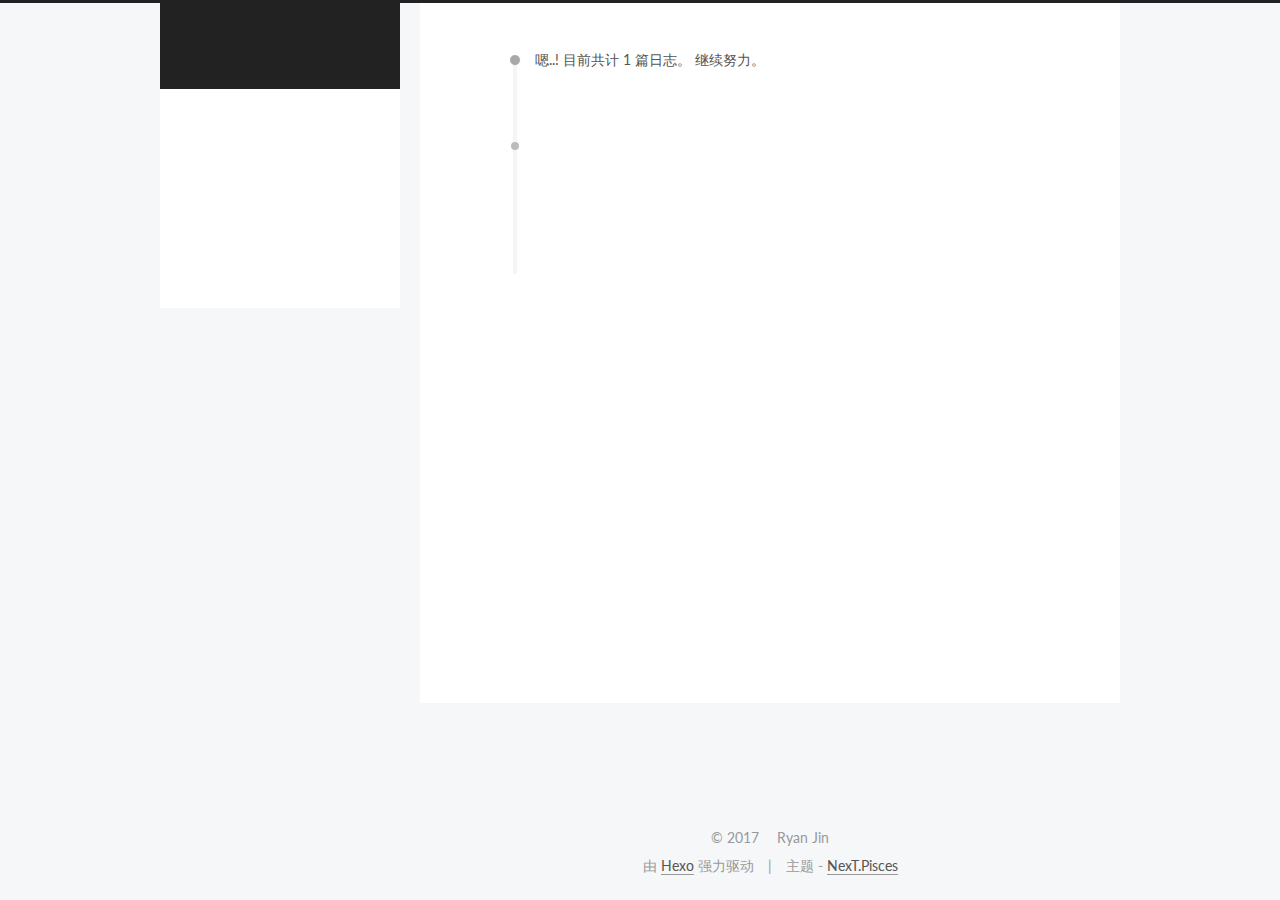
==== archives/index.html @ b7b1a41b "Site updated: 2017-03-07 15:43:37" ====
<!doctype html>



  


<html class="theme-next pisces use-motion" lang="zh-Hans">
<head>
  <meta charset="UTF-8"/>
<meta http-equiv="X-UA-Compatible" content="IE=edge" />
<meta name="viewport" content="width=device-width, initial-scale=1, maximum-scale=1"/>



<meta http-equiv="Cache-Control" content="no-transform" />
<meta http-equiv="Cache-Control" content="no-siteapp" />















  
  
  <link href="/lib/fancybox/source/jquery.fancybox.css?v=2.1.5" rel="stylesheet" type="text/css" />




  
  
  
  

  
    
    
  

  

  

  

  

  
    
    
    <link href="//fonts.googleapis.com/css?family=Lato:300,300italic,400,400italic,700,700italic&subset=latin,latin-ext" rel="stylesheet" type="text/css">
  






<link href="/lib/font-awesome/css/font-awesome.min.css?v=4.6.2" rel="stylesheet" type="text/css" />

<link href="/css/main.css?v=5.1.0" rel="stylesheet" type="text/css" />


  <meta name="keywords" content="Hexo, NexT" />








  <link rel="shortcut icon" type="image/x-icon" href="/favicon.ico?v=5.1.0" />






<meta name="description" content="我是金小俊，这是我的个人网站">
<meta property="og:type" content="website">
<meta property="og:title" content="Xiaojun Jin">
<meta property="og:url" content="http://yoursite.com/archives/index.html">
<meta property="og:site_name" content="Xiaojun Jin">
<meta property="og:description" content="我是金小俊，这是我的个人网站">
<meta name="twitter:card" content="summary">
<meta name="twitter:title" content="Xiaojun Jin">
<meta name="twitter:description" content="我是金小俊，这是我的个人网站">



<script type="text/javascript" id="hexo.configurations">
  var NexT = window.NexT || {};
  var CONFIG = {
    root: '/',
    scheme: 'Pisces',
    sidebar: {"position":"left","display":"post","offset":12,"offset_float":0,"b2t":false,"scrollpercent":false},
    fancybox: true,
    motion: true,
    duoshuo: {
      userId: '0',
      author: '博主'
    },
    algolia: {
      applicationID: '',
      apiKey: '',
      indexName: '',
      hits: {"per_page":10},
      labels: {"input_placeholder":"Search for Posts","hits_empty":"We didn't find any results for the search: ${query}","hits_stats":"${hits} results found in ${time} ms"}
    }
  };
</script>



  <link rel="canonical" href="http://yoursite.com/archives/"/>





  <title> 归档 | Xiaojun Jin </title>
</head>

<body itemscope itemtype="http://schema.org/WebPage" lang="zh-Hans">

  














  
  
    
  

  <div class="container one-collumn sidebar-position-left  page-archive  ">
    <div class="headband"></div>

    <header id="header" class="header" itemscope itemtype="http://schema.org/WPHeader">
      <div class="header-inner"><div class="site-brand-wrapper">
  <div class="site-meta ">
    

    <div class="custom-logo-site-title">
      <a href="/"  class="brand" rel="start">
        <span class="logo-line-before"><i></i></span>
        <span class="site-title">Xiaojun Jin</span>
        <span class="logo-line-after"><i></i></span>
      </a>
    </div>
      
        <p class="site-subtitle"></p>
      
  </div>

  <div class="site-nav-toggle">
    <button>
      <span class="btn-bar"></span>
      <span class="btn-bar"></span>
      <span class="btn-bar"></span>
    </button>
  </div>
</div>

<nav class="site-nav">
  

  
    <ul id="menu" class="menu">
      
        
        <li class="menu-item menu-item-home">
          <a href="/" rel="section">
            
              <i class="menu-item-icon fa fa-fw fa-home"></i> <br />
            
            首页
          </a>
        </li>
      
        
        <li class="menu-item menu-item-categories">
          <a href="/categories" rel="section">
            
              <i class="menu-item-icon fa fa-fw fa-th"></i> <br />
            
            分类
          </a>
        </li>
      
        
        <li class="menu-item menu-item-about">
          <a href="/about" rel="section">
            
              <i class="menu-item-icon fa fa-fw fa-user"></i> <br />
            
            关于
          </a>
        </li>
      
        
        <li class="menu-item menu-item-archives">
          <a href="/archives" rel="section">
            
              <i class="menu-item-icon fa fa-fw fa-archive"></i> <br />
            
            归档
          </a>
        </li>
      
        
        <li class="menu-item menu-item-tags">
          <a href="/tags" rel="section">
            
              <i class="menu-item-icon fa fa-fw fa-tags"></i> <br />
            
            标签
          </a>
        </li>
      

      
    </ul>
  

  
</nav>



 </div>
    </header>

    <main id="main" class="main">
      <div class="main-inner">
        <div class="content-wrap">
          <div id="content" class="content">
            

  <section id="posts" class="posts-collapse">
    <span class="archive-move-on"></span>

    <span class="archive-page-counter">
      
      
      
        
      
      嗯..! 目前共计 1 篇日志。 继续努力。
    </span>

    

      
      
      

      
        
        <div class="collection-title">
          <h2 class="archive-year motion-element" id="archive-year-2017">2017</h2>
        </div>
      
      

      

  <article class="post post-type-normal" itemscope itemtype="http://schema.org/Article">
    <header class="post-header">

      <h1 class="post-title">
        
            <a class="post-title-link" href="/2017/03/07/hello-world/" itemprop="url">
              
                <span itemprop="name">Hello World</span>
              
            </a>
        
      </h1>

      <div class="post-meta">
        <time class="post-time" itemprop="dateCreated"
              datetime="2017-03-07T12:44:21+08:00"
              content="2017-03-07" >
          03-07
        </time>
      </div>

    </header>
  </article>



    

  </section>

  


          
          </div>
          


          

        </div>
        
          
  
  <div class="sidebar-toggle">
    <div class="sidebar-toggle-line-wrap">
      <span class="sidebar-toggle-line sidebar-toggle-line-first"></span>
      <span class="sidebar-toggle-line sidebar-toggle-line-middle"></span>
      <span class="sidebar-toggle-line sidebar-toggle-line-last"></span>
    </div>
  </div>

  <aside id="sidebar" class="sidebar">
    <div class="sidebar-inner">

      

      

      <section class="site-overview sidebar-panel sidebar-panel-active">
        <div class="site-author motion-element" itemprop="author" itemscope itemtype="http://schema.org/Person">
          <img class="site-author-image" itemprop="image"
               src="/images/avatar.gif"
               alt="Ryan Jin" />
          <p class="site-author-name" itemprop="name">Ryan Jin</p>
           
              <p class="site-description motion-element" itemprop="description">我是金小俊，这是我的个人网站</p>
          
        </div>
        <nav class="site-state motion-element">

          
            <div class="site-state-item site-state-posts">
              <a href="/archives">
                <span class="site-state-item-count">1</span>
                <span class="site-state-item-name">日志</span>
              </a>
            </div>
          

          

          

        </nav>

        

        <div class="links-of-author motion-element">
          
        </div>

        
        

        
        

        


      </section>

      

      

    </div>
  </aside>


        
      </div>
    </main>

    <footer id="footer" class="footer">
      <div class="footer-inner">
        <div class="copyright" >
  
  &copy; 
  <span itemprop="copyrightYear">2017</span>
  <span class="with-love">
    <i class="fa fa-heart"></i>
  </span>
  <span class="author" itemprop="copyrightHolder">Ryan Jin</span>
</div>


<div class="powered-by">
  由 <a class="theme-link" href="https://hexo.io">Hexo</a> 强力驱动
</div>

<div class="theme-info">
  主题 -
  <a class="theme-link" href="https://github.com/iissnan/hexo-theme-next">
    NexT.Pisces
  </a>
</div>


        

        
      </div>
    </footer>

    
      <div class="back-to-top">
        <i class="fa fa-arrow-up"></i>
        
      </div>
    
    
  </div>

  

<script type="text/javascript">
  if (Object.prototype.toString.call(window.Promise) !== '[object Function]') {
    window.Promise = null;
  }
</script>









  




  
  <script type="text/javascript" src="/lib/jquery/index.js?v=2.1.3"></script>

  
  <script type="text/javascript" src="/lib/fastclick/lib/fastclick.min.js?v=1.0.6"></script>

  
  <script type="text/javascript" src="/lib/jquery_lazyload/jquery.lazyload.js?v=1.9.7"></script>

  
  <script type="text/javascript" src="/lib/velocity/velocity.min.js?v=1.2.1"></script>

  
  <script type="text/javascript" src="/lib/velocity/velocity.ui.min.js?v=1.2.1"></script>

  
  <script type="text/javascript" src="/lib/fancybox/source/jquery.fancybox.pack.js?v=2.1.5"></script>


  


  <script type="text/javascript" src="/js/src/utils.js?v=5.1.0"></script>

  <script type="text/javascript" src="/js/src/motion.js?v=5.1.0"></script>



  
  


  <script type="text/javascript" src="/js/src/affix.js?v=5.1.0"></script>

  <script type="text/javascript" src="/js/src/schemes/pisces.js?v=5.1.0"></script>



  
  
    <script type="text/javascript" id="motion.page.archive">
      $('.archive-year').velocity('transition.slideLeftIn');
    </script>
  


  


  <script type="text/javascript" src="/js/src/bootstrap.js?v=5.1.0"></script>



  



  




	





  





  





  



  
  

  

  

  

  


  

</body>
</html>
---- css/main.css ----
/* normalize.css v3.0.2 | MIT License | git.io/normalize */
html {
  font-family: sans-serif; /* 1 */
  -ms-text-size-adjust: 100%; /* 2 */
  -webkit-text-size-adjust: 100%; /* 2 */
}
body {
  margin: 0;
}
article,
aside,
details,
figcaption,
figure,
footer,
header,
hgroup,
main,
menu,
nav,
section,
summary {
  display: block;
}
audio,
canvas,
progress,
video {
  display: inline-block; /* 1 */
  vertical-align: baseline; /* 2 */
}
audio:not([controls]) {
  display: none;
  height: 0;
}
[hidden],
template {
  display: none;
}
a {
  background-color: transparent;
}
a:active,
a:hover {
  outline: 0;
}
abbr[title] {
  border-bottom: 1px dotted;
}
b,
strong {
  font-weight: bold;
}
dfn {
  font-style: italic;
}
h1 {
  font-size: 2em;
  margin: 0.67em 0;
}
mark {
  background: #ff0;
  color: #000;
}
small {
  font-size: 80%;
}
sub,
sup {
  font-size: 75%;
  line-height: 0;
  position: relative;
  vertical-align: baseline;
}
sup {
  top: -0.5em;
}
sub {
  bottom: -0.25em;
}
img {
  border: 0;
}
svg:not(:root) {
  overflow: hidden;
}
figure {
  margin: 1em 40px;
}
hr {
  -moz-box-sizing: content-box;
  box-sizing: content-box;
  height: 0;
}
pre {
  overflow: auto;
}
code,
kbd,
pre,
samp {
  font-family: monospace, monospace;
  font-size: 1em;
}
button,
input,
optgroup,
select,
textarea {
  color: inherit; /* 1 */
  font: inherit; /* 2 */
  margin: 0; /* 3 */
}
button {
  overflow: visible;
}
button,
select {
  text-transform: none;
}
button,
html input[type="button"],
input[type="reset"],
input[type="submit"] {
  -webkit-appearance: button; /* 2 */
  cursor: pointer; /* 3 */
}
button[disabled],
html input[disabled] {
  cursor: default;
}
button::-moz-focus-inner,
input::-moz-focus-inner {
  border: 0;
  padding: 0;
}
input {
  line-height: normal;
}
input[type="checkbox"],
input[type="radio"] {
  box-sizing: border-box; /* 1 */
  padding: 0; /* 2 */
}
input[type="number"]::-webkit-inner-spin-button,
input[type="number"]::-webkit-outer-spin-button {
  height: auto;
}
input[type="search"] {
  -webkit-appearance: textfield; /* 1 */
  -moz-box-sizing: content-box;
  -webkit-box-sizing: content-box; /* 2 */
  box-sizing: content-box;
}
input[type="search"]::-webkit-search-cancel-button,
input[type="search"]::-webkit-search-decoration {
  -webkit-appearance: none;
}
fieldset {
  border: 1px solid #c0c0c0;
  margin: 0 2px;
  padding: 0.35em 0.625em 0.75em;
}
legend {
  border: 0; /* 1 */
  padding: 0; /* 2 */
}
textarea {
  overflow: auto;
}
optgroup {
  font-weight: bold;
}
table {
  border-collapse: collapse;
  border-spacing: 0;
}
td,
th {
  padding: 0;
}
::selection {
  background: #262a30;
  color: #fff;
}
body {
  position: relative;
  font-family: 'Lato', "PingFang SC", "Microsoft YaHei", sans-serif;
  font-size: 14px;
  line-height: 2;
  color: #555;
  background: #f5f7f9;
}
@media (max-width: 767px) {
  body {
    padding-right: 0 !important;
  }
}
@media (min-width: 768px) and (max-width: 991px) {
  body {
    padding-right: 0 !important;
  }
}
@media (min-width: 1600px) {
  body {
    font-size: 16px;
  }
}
h1,
h2,
h3,
h4,
h5,
h6 {
  margin: 0;
  padding: 0;
  font-weight: bold;
  line-height: 1.5;
  font-family: 'Lato', "PingFang SC", "Microsoft YaHei", sans-serif;
}
h2,
h3,
h4,
h5,
h6 {
  margin: 20px 0 15px;
}
h1 {
  font-size: 22px;
}
@media (max-width: 767px) {
  h1 {
    font-size: 18px;
  }
}
h2 {
  font-size: 20px;
}
@media (max-width: 767px) {
  h2 {
    font-size: 16px;
  }
}
h3 {
  font-size: 18px;
}
@media (max-width: 767px) {
  h3 {
    font-size: 14px;
  }
}
h4 {
  font-size: 16px;
}
@media (max-width: 767px) {
  h4 {
    font-size: 12px;
  }
}
h5 {
  font-size: 14px;
}
@media (max-width: 767px) {
  h5 {
    font-size: 10px;
  }
}
h6 {
  font-size: 12px;
}
@media (max-width: 767px) {
  h6 {
    font-size: 8px;
  }
}
p {
  margin: 0 0 25px 0;
}
a {
  color: #555;
  text-decoration: none;
  border-bottom: 1px solid #999;
  word-wrap: break-word;
}
a:hover {
  color: #222;
  border-bottom-color: #222;
}
blockquote {
  margin: 0;
  padding: 0;
}
img {
  display: block;
  margin: auto;
  max-width: 100%;
  height: auto;
}
hr {
  margin: 40px 0;
  height: 3px;
  border: none;
  background-color: #ddd;
  background-image: repeating-linear-gradient(-45deg, #fff, #fff 4px, transparent 4px, transparent 8px);
}
blockquote {
  padding: 0 15px;
  color: #666;
  border-left: 4px solid #ddd;
}
blockquote cite::before {
  content: "-";
  padding: 0 5px;
}
dt {
  font-weight: 700;
}
dd {
  margin: 0;
  padding: 0;
}
.text-left {
  text-align: left;
}
.text-center {
  text-align: center;
}
.text-right {
  text-align: right;
}
.text-justify {
  text-align: justify;
}
.text-nowrap {
  white-space: nowrap;
}
.text-lowercase {
  text-transform: lowercase;
}
.text-uppercase {
  text-transform: uppercase;
}
.text-capitalize {
  text-transform: capitalize;
}
.center-block {
  display: block;
  margin-left: auto;
  margin-right: auto;
}
.clearfix:before,
.clearfix:after {
  content: " ";
  display: table;
}
.clearfix:after {
  clear: both;
}
.pullquote {
  width: 45%;
}
.pullquote.left {
  float: left;
  margin-left: 5px;
  margin-right: 10px;
}
.pullquote.right {
  float: right;
  margin-left: 10px;
  margin-right: 5px;
}
.affix.affix.affix {
  position: fixed;
}
.translation {
  margin-top: -20px;
  font-size: 14px;
  color: #999;
}
.scrollbar-measure {
  width: 100px;
  height: 100px;
  overflow: scroll;
  position: absolute;
  top: -9999px;
}
.use-motion .motion-element {
  opacity: 0;
}
table {
  margin: 20px 0;
  width: 100%;
  border-collapse: collapse;
  border-spacing: 0;
  border: 1px solid #ddd;
  font-size: 14px;
  table-layout: fixed;
  word-wrap: break-all;
}
table>tbody>tr:nth-of-type(odd) {
  background-color: #f9f9f9;
}
table>tbody>tr:hover {
  background-color: #f5f5f5;
}
caption,
th,
td {
  padding: 8px;
  text-align: left;
  vertical-align: middle;
  font-weight: normal;
}
th,
td {
  border-bottom: 3px solid #ddd;
  border-right: 1px solid #eee;
}
th {
  padding-bottom: 10px;
  font-weight: 700;
}
td {
  border-bottom-width: 1px;
}
html,
body {
  height: 100%;
}
.container {
  position: relative;
  min-height: 100%;
}
.header-inner {
  margin: 0 auto;
  padding: 100px 0 70px;
  width: 700px;
}
@media (min-width: 1600px) {
  .container .header-inner {
    width: 900px;
  }
}
.main {
  padding-bottom: 150px;
}
.main-inner {
  margin: 0 auto;
  width: 700px;
}
@media (min-width: 1600px) {
  .container .main-inner {
    width: 900px;
  }
}
.footer {
  position: absolute;
  left: 0;
  bottom: 0;
  width: 100%;
  min-height: 50px;
}
.footer-inner {
  box-sizing: border-box;
  margin: 20px auto;
  width: 700px;
}
@media (min-width: 1600px) {
  .container .footer-inner {
    width: 900px;
  }
}
pre,
.highlight {
  overflow: auto;
  margin: 20px 0;
  padding: 0;
  font-size: 13px;
  color: #4d4d4c;
  background: #f7f7f7;
  line-height: 1.6;
}
pre,
code {
  font-family: consolas, Menlo, "PingFang SC", "Microsoft YaHei", monospace;
}
code {
  padding: 2px 4px;
  word-wrap: break-word;
  color: #555;
  background: #eee;
  border-radius: 3px;
  font-size: 13px;
}
pre code {
  padding: 0;
  color: #4d4d4c;
  background: none;
  text-shadow: none;
}
.highlight {
  border-radius: 1px;
}
.highlight pre {
  border: none;
  margin: 0;
  padding: 10px 0;
}
.highlight table {
  margin: 0;
  width: auto;
  border: none;
}
.highlight td {
  border: none;
  padding: 0;
}
.highlight figcaption {
  font-size: 1em;
  color: #4d4d4c;
  line-height: 1em;
  margin-bottom: 1em;
}
.highlight figcaption:before,
.highlight figcaption:after {
  content: " ";
  display: table;
}
.highlight figcaption:after {
  clear: both;
}
.highlight figcaption a {
  float: right;
  color: #4d4d4c;
}
.highlight figcaption a:hover {
  border-bottom-color: #4d4d4c;
}
.highlight .gutter pre {
  padding-left: 10px;
  padding-right: 10px;
  color: #869194;
  text-align: right;
  background-color: #eff2f3;
}
.highlight .code pre {
  padding-left: 10px;
  padding-right: 10px;
  background-color: #f7f7f7;
}
.highlight .line {
  height: 20px;
}
.gutter {
  -webkit-user-select: none;
  -moz-user-select: none;
  -ms-user-select: none;
  user-select: none;
}
.gist table {
  width: auto;
}
.gist table td {
  border: none;
}
pre .deletion {
  background: #fdd;
}
pre .addition {
  background: #dfd;
}
pre .meta {
  color: #8959a8;
}
pre .comment {
  color: #8e908c;
}
pre .variable,
pre .attribute,
pre .tag,
pre .regexp,
pre .ruby .constant,
pre .xml .tag .title,
pre .xml .pi,
pre .xml .doctype,
pre .html .doctype,
pre .css .id,
pre .css .class,
pre .css .pseudo {
  color: #c82829;
}
pre .number,
pre .preprocessor,
pre .built_in,
pre .literal,
pre .params,
pre .constant,
pre .command {
  color: #f5871f;
}
pre .ruby .class .title,
pre .css .rules .attribute,
pre .string,
pre .value,
pre .inheritance,
pre .header,
pre .ruby .symbol,
pre .xml .cdata,
pre .special,
pre .number,
pre .formula {
  color: #718c00;
}
pre .title,
pre .css .hexcolor {
  color: #3e999f;
}
pre .function,
pre .python .decorator,
pre .python .title,
pre .ruby .function .title,
pre .ruby .title .keyword,
pre .perl .sub,
pre .javascript .title,
pre .coffeescript .title {
  color: #4271ae;
}
pre .keyword,
pre .javascript .function {
  color: #8959a8;
}
.full-image.full-image.full-image {
  border: none;
  max-width: 100%;
  width: auto;
  margin: 20px auto;
}
@media (min-width: 992px) {
  .full-image.full-image.full-image {
    max-width: none;
    width: 118%;
    margin: 0 -9%;
  }
}
.blockquote-center,
.page-home .post-type-quote blockquote,
.page-post-detail .post-type-quote blockquote {
  position: relative;
  margin: 40px 0;
  padding: 0;
  border-left: none;
  text-align: center;
}
.blockquote-center::before,
.page-home .post-type-quote blockquote::before,
.page-post-detail .post-type-quote blockquote::before,
.blockquote-center::after,
.page-home .post-type-quote blockquote::after,
.page-post-detail .post-type-quote blockquote::after {
  position: absolute;
  content: ' ';
  display: block;
  width: 100%;
  height: 24px;
  opacity: 0.2;
  background-repeat: no-repeat;
  background-position: 0 -6px;
  background-size: 22px 22px;
}
.blockquote-center::before,
.page-home .post-type-quote blockquote::before,
.page-post-detail .post-type-quote blockquote::before {
  top: -20px;
  background-image: url("../images/quote-l.svg");
  border-top: 1px solid #ccc;
}
.blockquote-center::after,
.page-home .post-type-quote blockquote::after,
.page-post-detail .post-type-quote blockquote::after {
  bottom: -20px;
  background-image: url("../images/quote-r.svg");
  border-bottom: 1px solid #ccc;
  background-position: 100% 8px;
}
.blockquote-center p,
.page-home .post-type-quote blockquote p,
.page-post-detail .post-type-quote blockquote p,
.blockquote-center div,
.page-home .post-type-quote blockquote div,
.page-post-detail .post-type-quote blockquote div {
  text-align: center;
}
.post .post-body .group-picture img {
  box-sizing: border-box;
  padding: 0 3px;
  border: none;
}
.post .group-picture-row {
  overflow: hidden;
  margin-top: 6px;
}
.post .group-picture-row:first-child {
  margin-top: 0;
}
.post .group-picture-column {
  float: left;
}
.page-post-detail .post-body .group-picture-column {
  float: none;
  margin-top: 10px;
  width: auto !important;
}
.page-post-detail .post-body .group-picture-column img {
  margin: 0 auto;
}
.page-archive .group-picture-container {
  overflow: hidden;
}
.page-archive .group-picture-row {
  float: left;
}
.page-archive .group-picture-row:first-child {
  margin-top: 6px;
}
.page-archive .group-picture-column {
  max-width: 150px;
  max-height: 150px;
}
.note {
  padding: 20px;
  margin: 20px 0;
  border: 1px solid #eee;
  border-left-width: 5px;
  border-radius: 3px;
}
.note h2,
.note h3,
.note h4,
.note h5,
.note h6 {
  margin-top: 0;
  margin-bottom: 5px;
}
.note p:last-child {
  margin-bottom: 0;
}
.note code {
  border-radius: 3px;
}
.note+.note {
  margin-top: -5px;
}
.default {
  border-left-color: #777;
}
.default h2,
.default h3,
.default h4,
.default h5,
.default h6 {
  color: #777;
}
.primary {
  border-left-color: #428bca;
}
.primary h2,
.primary h3,
.primary h4,
.primary h5,
.primary h6 {
  color: #428bca;
}
.success {
  border-left-color: #5cb85c;
}
.success h2,
.success h3,
.success h4,
.success h5,
.success h6 {
  color: #5cb85c;
}
.danger {
  border-left-color: #d9534f;
}
.danger h2,
.danger h3,
.danger h4,
.danger h5,
.danger h6 {
  color: #d9534f;
}
.warning {
  border-left-color: #f0ad4e;
}
.warning h2,
.warning h3,
.warning h4,
.warning h5,
.warning h6 {
  color: #f0ad4e;
}
.info {
  border-left-color: #5bc0de;
}
.info h2,
.info h3,
.info h4,
.info h5,
.info h6 {
  color: #5bc0de;
}
.exturl {
  background-color: transparent;
  cursor: pointer;
  border-bottom: 1px solid #999;
}
.exturl .fa {
  font-size: 14px;
}
.exturl:active,
.exturl:hover {
  outline: 0;
  color: #222;
  border-bottom-color: #222;
}
.btn {
  display: inline-block;
  padding: 0 20px;
  font-size: 14px;
  color: #fff;
  background: #222;
  border: 2px solid #555;
  text-decoration: none;
  border-radius: 0;
  transition-property: background-color;
  transition-duration: 0.2s;
  transition-timing-function: ease-in-out;
  transition-delay: 0s;
}
.btn:hover,
.post-button .btn:hover {
  border-color: #222;
  color: #fff;
  background: #222;
}
.btn-bar {
  display: block;
  width: 22px;
  height: 2px;
  background: #555;
  border-radius: 1px;
}
.btn-bar+.btn-bar {
  margin-top: 4px;
}
.pagination {
  margin: 120px 0 40px;
  text-align: center;
  border-top: 1px solid #eee;
}
.page-number-basic,
.pagination .prev,
.pagination .next,
.pagination .page-number,
.pagination .space {
  display: inline-block;
  position: relative;
  top: -1px;
  margin: 0 10px;
  padding: 0 10px;
  line-height: 30px;
}
@media (max-width: 767px) {
  .page-number-basic,
  .pagination .prev,
  .pagination .next,
  .pagination .page-number,
  .pagination .space {
    margin: 0 5px;
  }
}
.pagination .prev,
.pagination .next,
.pagination .page-number {
  border-bottom: 0;
  border-top: 1px solid #eee;
  transition-property: border-color;
  transition-duration: 0.2s;
  transition-timing-function: ease-in-out;
  transition-delay: 0s;
}
.pagination .prev:hover,
.pagination .next:hover,
.pagination .page-number:hover {
  border-top-color: #222;
}
.pagination .space {
  padding: 0;
  margin: 0;
}
.pagination .prev {
  margin-left: 0;
}
.pagination .next {
  margin-right: 0;
}
.pagination .page-number.current {
  color: #fff;
  background: #ccc;
  border-top-color: #ccc;
}
@media (max-width: 767px) {
  .pagination {
    border-top: none;
  }
  .pagination .prev,
  .pagination .next,
  .pagination .page-number {
    margin-bottom: 10px;
    border-top: 0;
    border-bottom: 1px solid #eee;
  }
  .pagination .prev:hover,
  .pagination .next:hover,
  .pagination .page-number:hover {
    border-bottom-color: #222;
  }
}
.comments {
  margin: 60px 20px 0;
}
.tag-cloud {
  text-align: center;
}
.tag-cloud a {
  display: inline-block;
  margin: 10px;
}
.back-to-top {
  box-sizing: border-box;
  position: fixed;
  bottom: -100px;
  right: 30px;
  z-index: 1050;
  padding: 0 6px;
  width: 24px;
  background: #222;
  font-size: 12px;
  opacity: 0.6;
  color: #fff;
  cursor: pointer;
  text-align: center;
  -webkit-transform: translateZ(0);
  transition-property: bottom;
  transition-duration: 0.2s;
  transition-timing-function: ease-in-out;
  transition-delay: 0s;
}
@media (max-width: 767px) {
  .back-to-top {
    display: none;
  }
}
@media (min-width: 768px) and (max-width: 991px) {
  .back-to-top {
    display: none;
  }
}
.back-to-top.back-to-top-on {
  bottom: 30px;
}
.header {
  background: #fff;
}
.header-inner {
  position: relative;
}
.headband {
  height: 3px;
  background: #222;
}
.site-meta {
  margin: 0;
  text-align: center;
}
@media (max-width: 767px) {
  .site-meta {
    text-align: center;
  }
}
.brand {
  position: relative;
  display: inline-block;
  padding: 0 40px;
  color: #fff;
  background: #222;
  border-bottom: none;
}
.brand:hover {
  color: #fff;
}
.logo {
  display: inline-block;
  margin-right: 5px;
  line-height: 36px;
  vertical-align: top;
}
.site-title {
  display: inline-block;
  vertical-align: top;
  line-height: 36px;
  font-size: 20px;
  font-weight: normal;
  font-family: 'Lato', "PingFang SC", "Microsoft YaHei", sans-serif;
}
.site-subtitle {
  margin-top: 10px;
  font-size: 13px;
  color: #ddd;
}
.use-motion .brand {
  opacity: 0;
}
.use-motion .logo,
.use-motion .site-title,
.use-motion .site-subtitle {
  opacity: 0;
  position: relative;
  top: -10px;
}
.site-nav-toggle {
  display: none;
  position: absolute;
  top: 10px;
  left: 10px;
}
@media (max-width: 767px) {
  .site-nav-toggle {
    display: block;
  }
}
.site-nav-toggle button {
  margin-top: 2px;
  padding: 9px 10px;
  background: transparent;
  border: none;
}
@media (max-width: 767px) {
  .site-nav {
    display: none;
    margin: 0 -10px;
    padding: 0 10px;
    clear: both;
    border-top: 1px solid #ddd;
  }
}
@media (min-width: 768px) and (max-width: 991px) {
  .site-nav {
    display: block !important;
  }
}
@media (min-width: 992px) {
  .site-nav {
    display: block !important;
  }
}
.menu {
  margin-top: 20px;
  padding-left: 0;
  text-align: center;
}
.menu .menu-item {
  display: inline-block;
  margin: 0 10px;
  list-style: none;
}
@media screen and (max-width: 767px) {
  .menu .menu-item {
    margin-top: 10px;
  }
}
.menu .menu-item a {
  display: block;
  font-size: 13px;
  line-height: inherit;
  border-bottom: 1px solid transparent;
  transition-property: border-color;
  transition-duration: 0.2s;
  transition-timing-function: ease-in-out;
  transition-delay: 0s;
}
.menu .menu-item a:hover,
.menu-item-active a {
  border-bottom-color: #222;
}
.menu .menu-item .fa {
  margin-right: 5px;
}
.use-motion .menu-item {
  opacity: 0;
}
.post-body {
  font-family: 'Lato', "PingFang SC", "Microsoft YaHei", sans-serif;
}
@media (max-width: 767px) {
  .post-body {
    word-break: break-word;
  }
}
.post-body .fancybox img {
  display: block !important;
  margin: 0 auto;
  cursor: pointer;
  cursor: zoom-in;
  cursor: -webkit-zoom-in;
}
.post-body .image-caption,
.post-body .figure .caption {
  margin: 10px auto 15px;
  text-align: center;
  font-size: 14px;
  color: #999;
  font-weight: bold;
  line-height: 1;
}
.post-sticky-flag {
  display: inline-block;
  font-size: 16px;
  -ms-transform: rotate(30deg);
  -webkit-transform: rotate(30deg);
  -moz-transform: rotate(30deg);
  -ms-transform: rotate(30deg);
  -o-transform: rotate(30deg);
  transform: rotate(30deg);
}
.posts-expand {
  padding-top: 40px;
}
@media (max-width: 767px) {
  .posts-expand {
    margin: 0 20px;
  }
  .post-body pre,
  .post-body .highlight {
    padding: 10px;
  }
  .post-body pre .gutter pre,
  .post-body .highlight .gutter pre {
    padding-right: 10px;
  }
}
@media (min-width: 992px) {
  .posts-expand .post-body {
    text-align: justify;
  }
}
.posts-expand .post-body h2,
.posts-expand .post-body h3,
.posts-expand .post-body h4,
.posts-expand .post-body h5,
.posts-expand .post-body h6 {
  padding-top: 10px;
}
.posts-expand .post-body h2 .header-anchor,
.posts-expand .post-body h3 .header-anchor,
.posts-expand .post-body h4 .header-anchor,
.posts-expand .post-body h5 .header-anchor,
.posts-expand .post-body h6 .header-anchor {
  float: right;
  margin-left: 10px;
  color: #ccc;
  border-bottom-style: none;
  visibility: hidden;
}
.posts-expand .post-body h2 .header-anchor:hover,
.posts-expand .post-body h3 .header-anchor:hover,
.posts-expand .post-body h4 .header-anchor:hover,
.posts-expand .post-body h5 .header-anchor:hover,
.posts-expand .post-body h6 .header-anchor:hover {
  color: inherit;
}
.posts-expand .post-body h2:hover .header-anchor,
.posts-expand .post-body h3:hover .header-anchor,
.posts-expand .post-body h4:hover .header-anchor,
.posts-expand .post-body h5:hover .header-anchor,
.posts-expand .post-body h6:hover .header-anchor {
  visibility: visible;
}
.posts-expand .post-body ul li {
  list-style: circle;
}
.posts-expand .post-body img {
  box-sizing: border-box;
  margin: auto;
  padding: 3px;
  border: 1px solid #ddd;
}
.posts-expand .fancybox img {
  margin: 0 auto;
}
@media (max-width: 767px) {
  .posts-collapse {
    margin: 0 20px;
  }
  .posts-collapse .post-title,
  .posts-collapse .post-meta {
    display: block;
    width: auto;
    text-align: left;
  }
}
.posts-collapse {
  position: relative;
  z-index: 1010;
  margin-left: 55px;
}
.posts-collapse::after {
  content: " ";
  position: absolute;
  top: 20px;
  left: 0;
  margin-left: -2px;
  width: 4px;
  height: 100%;
  background: #f5f5f5;
  z-index: -1;
}
@media (max-width: 767px) {
  .posts-collapse {
    margin: 0 20px;
  }
}
.posts-collapse .collection-title {
  position: relative;
  margin: 60px 0;
}
.posts-collapse .collection-title h2 {
  margin-left: 20px;
}
.posts-collapse .collection-title small {
  color: #bbb;
}
.posts-collapse .collection-title::before {
  content: " ";
  position: absolute;
  left: 0;
  top: 50%;
  margin-left: -4px;
  margin-top: -4px;
  width: 8px;
  height: 8px;
  background: #bbb;
  border-radius: 50%;
}
.posts-collapse .post {
  margin: 30px 0;
}
.posts-collapse .post-header {
  position: relative;
  transition-duration: 0.2s;
  transition-timing-function: ease-in-out;
  transition-delay: 0s;
  transition-property: border;
  border-bottom: 1px dashed #ccc;
}
.posts-collapse .post-header::before {
  content: " ";
  position: absolute;
  left: 0;
  top: 12px;
  width: 6px;
  height: 6px;
  margin-left: -4px;
  background: #bbb;
  border-radius: 50%;
  border: 1px solid #fff;
  transition-duration: 0.2s;
  transition-timing-function: ease-in-out;
  transition-delay: 0s;
  transition-property: background;
}
.posts-collapse .post-header:hover {
  border-bottom-color: #666;
}
.posts-collapse .post-header:hover::before {
  background: #222;
}
.posts-collapse .post-meta {
  position: absolute;
  font-size: 12px;
  left: 20px;
  top: 5px;
}
.posts-collapse .post-comments-count {
  display: none;
}
.posts-collapse .post-title {
  margin-left: 60px;
  font-size: 16px;
  font-weight: normal;
  line-height: inherit;
}
.posts-collapse .post-title::after {
  margin-left: 3px;
  opacity: 0.6;
}
.posts-collapse .post-title a {
  color: #666;
  border-bottom: none;
}
.page-home .post-type-quote .post-header,
.page-post-detail .post-type-quote .post-header,
.page-home .post-type-quote .post-tags,
.page-post-detail .post-type-quote .post-tags {
  display: none;
}
.posts-expand .post-title {
  font-size: 26px;
  text-align: center;
  word-break: break-word;
  font-weight: 400;
}
@media (max-width: 767px) {
  .posts-expand .post-title {
    font-size: 22px;
  }
}
.posts-expand .post-title-link {
  display: inline-block;
  position: relative;
  color: #555;
  border-bottom: none;
  line-height: 1.2;
  vertical-align: top;
}
.posts-expand .post-title-link::before {
  content: "";
  position: absolute;
  width: 100%;
  height: 2px;
  bottom: 0;
  left: 0;
  background-color: #000;
  visibility: hidden;
  -webkit-transform: scaleX(0);
  -moz-transform: scaleX(0);
  -ms-transform: scaleX(0);
  -o-transform: scaleX(0);
  transform: scaleX(0);
  transition-duration: 0.2s;
  transition-timing-function: ease-in-out;
  transition-delay: 0s;
}
.posts-expand .post-title-link:hover::before {
  visibility: visible;
  -webkit-transform: scaleX(1);
  -moz-transform: scaleX(1);
  -ms-transform: scaleX(1);
  -o-transform: scaleX(1);
  transform: scaleX(1);
}
.posts-expand .post-title-link .fa {
  font-size: 16px;
}
.posts-expand .post-meta {
  margin: 3px 0 60px 0;
  color: #999;
  font-family: 'Lato', "PingFang SC", "Microsoft YaHei", sans-serif;
  font-size: 12px;
  text-align: center;
}
.posts-expand .post-meta .post-category-list {
  display: inline-block;
  margin: 0;
  padding: 3px;
}
.posts-expand .post-meta .post-category-list-link {
  color: #999;
}
.posts-expand .post-meta .post-description {
  font-size: 14px;
  margin-top: 2px;
}
.post-meta-divider {
  margin: 0 0.5em;
}
.post-meta-item-icon {
  margin-right: 3px;
}
@media (min-width: 768px) and (max-width: 991px) {
  .post-meta-item-icon {
    display: inline-block;
  }
}
@media (max-width: 767px) {
  .post-meta-item-icon {
    display: inline-block;
  }
}
@media (min-width: 768px) and (max-width: 991px) {
  .post-meta-item-text {
    display: none;
  }
}
@media (max-width: 767px) {
  .post-meta-item-text {
    display: none;
  }
}
@media (max-width: 767px) {
  .posts-expand .post-comments-count {
    display: none;
  }
}
.social-like {
  font-size: 14px;
  height: 20px;
  text-align: center;
  border-top: 1px solid #eee;
  padding-top: 9px;
  margin-top: 45px;
  display: flex;
  justify-content: center;
}
.vk_like {
  width: 85px;
  height: 21px;
  padding-top: 7px;
  align-self: center;
}
.fb_like {
  height: 30px;
  align-self: center;
}
.post-button {
  margin-top: 50px;
}
.post-button .btn {
  color: #555;
  font-size: 14px;
  background: #fff;
  border-radius: 2px;
  line-height: 2;
  margin: 0 4px 8px 4px;
}
.post-button .fa-fw {
  width: 1.285714285714286em;
  text-align: left;
}
.posts-expand .post-tags {
  margin-top: 40px;
  text-align: center;
}
.posts-expand .post-tags a {
  display: inline-block;
  margin-right: 10px;
  font-size: 13px;
}
.post-nav {
  display: table;
  margin-top: 15px;
  width: 100%;
  border-top: 1px solid #eee;
}
.post-nav-divider {
  display: table-cell;
  width: 10%;
}
.post-nav-item {
  display: table-cell;
  padding: 10px 0 0 0;
  width: 45%;
  vertical-align: top;
}
.post-nav-item a {
  position: relative;
  display: block;
  line-height: 25px;
  font-size: 14px;
  color: #555;
  border-bottom: none;
}
.post-nav-item a:hover {
  color: #222;
  border-bottom: none;
}
.post-nav-item a:active {
  top: 2px;
}
.post-nav-item .fa {
  position: absolute;
  top: 8px;
  left: 0;
  font-size: 12px;
}
.post-nav-next a {
  padding-left: 15px;
}
.post-nav-prev {
  text-align: right;
}
.post-nav-prev a {
  padding-right: 15px;
}
.post-nav-prev .fa {
  right: 0;
  left: auto;
}
.posts-expand .post-eof {
  display: block;
  margin: 80px auto 60px;
  width: 8%;
  height: 1px;
  background: #ccc;
  text-align: center;
}
.post:last-child .post-eof.post-eof.post-eof {
  display: none;
}
.post-gallery {
  display: table;
  table-layout: fixed;
  width: 100%;
  border-collapse: separate;
}
.post-gallery-row {
  display: table-row;
}
.post-gallery .post-gallery-img {
  display: table-cell;
  text-align: center;
  vertical-align: middle;
  border: none;
}
.post-gallery .post-gallery-img img {
  max-width: 100%;
  max-height: 100%;
  border: none;
}
.fancybox-close,
.fancybox-close:hover {
  border: none;
}
.sidebar {
  position: fixed;
  right: 0;
  top: 0;
  bottom: 0;
  width: 0;
  z-index: 1040;
  box-shadow: inset 0 2px 6px #000;
  background: #222;
  -webkit-transform: translateZ(0);
}
.sidebar a {
  color: #999;
  border-bottom-color: #555;
}
.sidebar a:hover {
  color: #eee;
}
@media (min-width: 768px) and (max-width: 991px) {
  .sidebar {
    display: none !important;
  }
}
@media (max-width: 767px) {
  .sidebar {
    display: none !important;
  }
}
.sidebar-inner {
  position: relative;
  padding: 20px 10px;
  color: #999;
  text-align: center;
}
.sidebar-toggle {
  position: fixed;
  right: 30px;
  bottom: 45px;
  width: 14px;
  height: 14px;
  padding: 5px;
  background: #222;
  line-height: 0;
  z-index: 1050;
  cursor: pointer;
  -webkit-transform: translateZ(0);
}
@media (min-width: 768px) and (max-width: 991px) {
  .sidebar-toggle {
    display: none;
  }
}
@media (max-width: 767px) {
  .sidebar-toggle {
    display: none;
  }
}
.sidebar-toggle-line {
  position: relative;
  display: inline-block;
  vertical-align: top;
  height: 2px;
  width: 100%;
  background: #fff;
  margin-top: 3px;
}
.sidebar-toggle-line:first-child {
  margin-top: 0;
}
.site-author-image {
  display: block;
  margin: 0 auto;
  padding: 2px;
  max-width: 120px;
  height: auto;
  border: 1px solid #eee;
}
.site-author-name {
  margin: 0;
  text-align: center;
  color: #222;
  font-weight: 600;
}
.site-description {
  margin-top: 0;
  text-align: center;
  font-size: 13px;
  color: #999;
}
.site-state {
  overflow: hidden;
  line-height: 1.4;
  white-space: nowrap;
  text-align: center;
}
.site-state-item {
  display: inline-block;
  padding: 0 15px;
  border-left: 1px solid #eee;
}
.site-state-item:first-child {
  border-left: none;
}
.site-state-item a {
  border-bottom: none;
}
.site-state-item-count {
  display: block;
  text-align: center;
  color: inherit;
  font-weight: 600;
  font-size: 16px;
}
.site-state-item-name {
  font-size: 13px;
  color: #999;
}
.feed-link {
  margin-top: 20px;
}
.feed-link a {
  display: inline-block;
  padding: 0 15px;
  color: #fc6423;
  border: 1px solid #fc6423;
  border-radius: 4px;
}
.feed-link a i {
  color: #fc6423;
  font-size: 14px;
}
.feed-link a:hover {
  color: #fff;
  background: #fc6423;
}
.feed-link a:hover i {
  color: #fff;
}
.links-of-author {
  margin-top: 20px;
}
.links-of-author a {
  display: inline-block;
  vertical-align: middle;
  margin-right: 10px;
  margin-bottom: 10px;
  border-bottom-color: #555;
  font-size: 13px;
}
.links-of-author a:before {
  display: inline-block;
  vertical-align: middle;
  margin-right: 3px;
  content: " ";
  width: 4px;
  height: 4px;
  border-radius: 50%;
  background: #8324ec;
}
.links-of-blogroll {
  font-size: 13px;
}
.links-of-blogroll-title {
  margin-top: 20px;
  font-size: 14px;
  font-weight: 600;
}
.links-of-blogroll-list {
  margin: 0;
  padding: 0;
  list-style: none;
}
.links-of-blogroll-item {
  padding: 2px 10px;
}
.sidebar-nav {
  margin: 0 0 20px;
  padding-left: 0;
}
.sidebar-nav li {
  display: inline-block;
  cursor: pointer;
  border-bottom: 1px solid transparent;
  font-size: 14px;
  color: #555;
}
.sidebar-nav li:hover {
  color: #fc6423;
}
.page-post-detail .sidebar-nav-toc {
  padding: 0 5px;
}
.page-post-detail .sidebar-nav-overview {
  margin-left: 10px;
}
.sidebar-nav .sidebar-nav-active {
  color: #fc6423;
  border-bottom-color: #fc6423;
}
.sidebar-nav .sidebar-nav-active:hover {
  color: #fc6423;
}
.sidebar-panel {
  display: none;
}
.sidebar-panel-active {
  display: block;
}
.post-toc-empty {
  font-size: 14px;
  color: #666;
}
.post-toc-wrap {
  overflow: hidden;
}
.post-toc {
  overflow: auto;
}
.post-toc ol {
  margin: 0;
  padding: 0 2px 5px 10px;
  text-align: left;
  list-style: none;
  font-size: 14px;
}
.post-toc ol > ol {
  padding-left: 0;
}
.post-toc ol a {
  transition-duration: 0.2s;
  transition-timing-function: ease-in-out;
  transition-delay: 0s;
  transition-property: all;
  color: #666;
  border-bottom-color: #ccc;
}
.post-toc ol a:hover {
  color: #000;
  border-bottom-color: #000;
}
.post-toc .nav-item {
  overflow: hidden;
  text-overflow: ellipsis;
  white-space: nowrap;
  line-height: 1.8;
}
.post-toc .nav .nav-child {
  display: none;
}
.post-toc .nav .active > .nav-child {
  display: block;
}
.post-toc .nav .active-current > .nav-child {
  display: block;
}
.post-toc .nav .active-current > .nav-child > .nav-item {
  display: block;
}
.post-toc .nav .active > a {
  color: #fc6423;
  border-bottom-color: #fc6423;
}
.post-toc .nav .active-current > a {
  color: #fc6423;
}
.post-toc .nav .active-current > a:hover {
  color: #fc6423;
}
.footer {
  font-size: 14px;
  color: #999;
}
.footer img {
  border: none;
}
.footer-inner {
  text-align: center;
}
.with-love {
  display: inline-block;
  margin: 0 5px;
}
.powered-by,
.theme-info {
  display: inline-block;
}
.powered-by {
  margin-right: 10px;
}
.powered-by::after {
  content: "|";
  padding-left: 10px;
}
.cc-license {
  margin-top: 10px;
  text-align: center;
}
.cc-license .cc-opacity {
  opacity: 0.7;
  border-bottom: none;
}
.cc-license .cc-opacity:hover {
  opacity: 0.9;
}
.cc-license img {
  display: inline-block;
}
.theme-next #ds-thread #ds-reset {
  color: #555;
}
.theme-next #ds-thread #ds-reset .ds-replybox {
  margin-bottom: 30px;
}
.theme-next #ds-thread #ds-reset .ds-replybox .ds-avatar,
.theme-next #ds-reset .ds-avatar img {
  box-shadow: none;
}
.theme-next #ds-thread #ds-reset .ds-textarea-wrapper {
  border-color: #c7d4e1;
  background: none;
  border-top-right-radius: 3px;
  border-top-left-radius: 3px;
}
.theme-next #ds-thread #ds-reset .ds-textarea-wrapper textarea {
  height: 60px;
}
.theme-next #ds-reset .ds-rounded-top {
  border-radius: 0;
}
.theme-next #ds-thread #ds-reset .ds-post-toolbar {
  box-sizing: border-box;
  border: 1px solid #c7d4e1;
  background: #f6f8fa;
}
.theme-next #ds-thread #ds-reset .ds-post-options {
  height: 40px;
  border: none;
  background: none;
}
.theme-next #ds-thread #ds-reset .ds-toolbar-buttons {
  top: 11px;
}
.theme-next #ds-thread #ds-reset .ds-sync {
  top: 5px;
}
.theme-next #ds-thread #ds-reset .ds-post-button {
  top: 4px;
  right: 5px;
  width: 90px;
  height: 30px;
  border: 1px solid #c5ced7;
  border-radius: 3px;
  background-image: linear-gradient(#fbfbfc, #f5f7f9);
  color: #60676d;
}
.theme-next #ds-thread #ds-reset .ds-post-button:hover {
  background-position: 0 -30px;
  color: #60676d;
}
.theme-next #ds-thread #ds-reset .ds-comments-info {
  padding: 10px 0;
}
.theme-next #ds-thread #ds-reset .ds-sort {
  display: none;
}
.theme-next #ds-thread #ds-reset li.ds-tab a.ds-current {
  border: none;
  background: #f6f8fa;
  color: #60676d;
}
.theme-next #ds-thread #ds-reset li.ds-tab a.ds-current:hover {
  background-color: #e9f0f7;
  color: #60676d;
}
.theme-next #ds-thread #ds-reset li.ds-tab a {
  border-radius: 2px;
  padding: 5px;
}
.theme-next #ds-thread #ds-reset .ds-login-buttons p {
  color: #999;
  line-height: 36px;
}
.theme-next #ds-thread #ds-reset .ds-login-buttons .ds-service-list li {
  height: 28px;
}
.theme-next #ds-thread #ds-reset .ds-service-list a {
  background: none;
  padding: 5px;
  border: 1px solid;
  border-radius: 3px;
  text-align: center;
}
.theme-next #ds-thread #ds-reset .ds-service-list a:hover {
  color: #fff;
  background: #666;
}
.theme-next #ds-thread #ds-reset .ds-service-list .ds-weibo {
  color: #fc9b00;
  border-color: #fc9b00;
}
.theme-next #ds-thread #ds-reset .ds-service-list .ds-weibo:hover {
  background: #fc9b00;
}
.theme-next #ds-thread #ds-reset .ds-service-list .ds-qq {
  color: #60a3ec;
  border-color: #60a3ec;
}
.theme-next #ds-thread #ds-reset .ds-service-list .ds-qq:hover {
  background: #60a3ec;
}
.theme-next #ds-thread #ds-reset .ds-service-list .ds-renren {
  color: #2e7ac4;
  border-color: #2e7ac4;
}
.theme-next #ds-thread #ds-reset .ds-service-list .ds-renren:hover {
  background: #2e7ac4;
}
.theme-next #ds-thread #ds-reset .ds-service-list .ds-douban {
  color: #37994c;
  border-color: #37994c;
}
.theme-next #ds-thread #ds-reset .ds-service-list .ds-douban:hover {
  background: #37994c;
}
.theme-next #ds-thread #ds-reset .ds-service-list .ds-kaixin {
  color: #fef20d;
  border-color: #fef20d;
}
.theme-next #ds-thread #ds-reset .ds-service-list .ds-kaixin:hover {
  background: #fef20d;
}
.theme-next #ds-thread #ds-reset .ds-service-list .ds-netease {
  color: #f00;
  border-color: #f00;
}
.theme-next #ds-thread #ds-reset .ds-service-list .ds-netease:hover {
  background: #f00;
}
.theme-next #ds-thread #ds-reset .ds-service-list .ds-sohu {
  color: #ffcb05;
  border-color: #ffcb05;
}
.theme-next #ds-thread #ds-reset .ds-service-list .ds-sohu:hover {
  background: #ffcb05;
}
.theme-next #ds-thread #ds-reset .ds-service-list .ds-baidu {
  color: #2831e0;
  border-color: #2831e0;
}
.theme-next #ds-thread #ds-reset .ds-service-list .ds-baidu:hover {
  background: #2831e0;
}
.theme-next #ds-thread #ds-reset .ds-service-list .ds-google {
  color: #166bec;
  border-color: #166bec;
}
.theme-next #ds-thread #ds-reset .ds-service-list .ds-google:hover {
  background: #166bec;
}
.theme-next #ds-thread #ds-reset .ds-service-list .ds-weixin {
  color: #00ce0d;
  border-color: #00ce0d;
}
.theme-next #ds-thread #ds-reset .ds-service-list .ds-weixin:hover {
  background: #00ce0d;
}
.theme-next #ds-thread #ds-reset .ds-service-list .ds-more-services {
  border: none;
}
.theme-next #ds-thread #ds-reset .ds-service-list .ds-more-services:hover {
  background: none;
}
.theme-next #ds-reset .duoshuo-ua-admin {
  display: inline-block;
  color: #f00;
}
.theme-next #ds-reset .duoshuo-ua-platform,
.theme-next #ds-reset .duoshuo-ua-browser {
  color: #ccc;
}
.theme-next #ds-reset .duoshuo-ua-platform .fa,
.theme-next #ds-reset .duoshuo-ua-browser .fa {
  display: inline-block;
  margin-right: 3px;
}
.theme-next #ds-reset .duoshuo-ua-separator {
  display: inline-block;
  margin-left: 5px;
}
.theme-next .this_ua {
  background-color: #ccc !important;
  border-radius: 4px;
  padding: 0 5px !important;
  margin: 1px 1px !important;
  border: 1px solid #bbb !important;
  color: #fff;
  display: inline-block !important;
}
.theme-next .this_ua.admin {
  background-color: #d9534f !important;
  border-color: #d9534f !important;
}
.theme-next .this_ua.platform.iOS,
.theme-next .this_ua.platform.Mac,
.theme-next .this_ua.platform.Windows {
  background-color: #39b3d7 !important;
  border-color: #46b8da !important;
}
.theme-next .this_ua.platform.Linux {
  background-color: #3a3a3a !important;
  border-color: #1f1f1f !important;
}
.theme-next .this_ua.platform.Android {
  background-color: #00c47d !important;
  border-color: #01b171 !important;
}
.theme-next .this_ua.browser.Mobile,
.theme-next .this_ua.browser.Chrome {
  background-color: #5cb85c !important;
  border-color: #4cae4c !important;
}
.theme-next .this_ua.browser.Firefox {
  background-color: #f0ad4e !important;
  border-color: #eea236 !important;
}
.theme-next .this_ua.browser.Maxthon,
.theme-next .this_ua.browser.IE {
  background-color: #428bca !important;
  border-color: #357ebd !important;
}
.theme-next .this_ua.browser.baidu,
.theme-next .this_ua.browser.UCBrowser,
.theme-next .this_ua.browser.Opera {
  background-color: #d9534f !important;
  border-color: #d43f3a !important;
}
.theme-next .this_ua.browser.Android,
.theme-next .this_ua.browser.QQBrowser {
  background-color: #78ace9 !important;
  border-color: #4cae4c !important;
}
.cloud-tie-wrapper img {
  display: inline-block;
}
.cloud-tie-wrapper .total-txt {
  font-size: 1em !important;
}
.cloud-tie-join-count .join-count {
  color: #555 !important;
  font-size: inherit !important;
  margin: 0 !important;
}
.post-spread {
  margin-top: 20px;
  text-align: center;
}
.jiathis_style {
  display: inline-block;
}
.jiathis_style a {
  border: none;
}
.post-spread {
  margin-top: 20px;
  text-align: center;
}
.bdshare-slide-button-box a {
  border: none;
}
.bdsharebuttonbox {
  display: inline-block;
}
.bdsharebuttonbox a {
  border: none;
}
.local-search-pop-overlay {
  position: fixed;
  width: 100%;
  height: 100%;
  top: 0;
  left: 0;
  z-index: 2080;
  background-color: rgba(0,0,0,0.3);
}
.local-search-popup {
  display: none;
  position: fixed;
  top: 10%;
  left: 50%;
  margin-left: -350px;
  width: 700px;
  height: 80%;
  padding: 0;
  background: #fff;
  color: #333;
  z-index: 9999;
  border-radius: 5px;
}
@media (max-width: 767px) {
  .local-search-popup {
    padding: 0;
    top: 0;
    left: 0;
    margin: 0;
    width: 100%;
    height: 100%;
    border-radius: 0;
  }
}
.local-search-popup ul.search-result-list {
  padding: 0;
  margin: 0 5px;
}
.local-search-popup p.search-result {
  border-bottom: 1px dashed #ccc;
  padding: 5px 0;
}
.local-search-popup a.search-result-title {
  font-weight: bold;
  font-size: 16px;
}
.local-search-popup .search-keyword {
  border-bottom: 1px dashed #f00;
  font-size: 14px;
  font-weight: bold;
  color: #f00;
}
.local-search-popup .local-search-header {
  padding: 5px;
  height: 36px;
  background: #f5f5f5;
  border-top-left-radius: 5px;
  border-top-right-radius: 5px;
}
.local-search-popup #local-search-result {
  overflow: auto;
  position: relative;
  padding: 5px 25px;
  height: calc(100% - 55px);
}
.local-search-popup .local-search-input-wrapper {
  display: inline-block;
  width: calc(100% - 60px);
  height: 36px;
  line-height: 36px;
  padding: 0 5px;
}
.local-search-popup .local-search-input-wrapper input {
  padding: 8px 0;
  height: 20px;
  display: block;
  width: 100%;
  outline: none;
  border: none;
  background: transparent;
  vertical-align: middle;
}
.local-search-popup .search-icon,
.local-search-popup .popup-btn-close {
  display: inline-block;
  font-size: 18px;
  color: #999;
  height: 36px;
  width: 18px;
}
.local-search-popup .search-icon {
  float: left;
}
.local-search-popup .popup-btn-close {
  border-left: 1px solid #eee;
  float: right;
  cursor: pointer;
  padding-left: 10px;
}
.local-search-popup #no-result {
  position: absolute;
  left: 50%;
  top: 50%;
  -webkit-transform: translate(-50%, -50%);
  -webkit-transform: translate(-50%, -50%);
  -moz-transform: translate(-50%, -50%);
  -ms-transform: translate(-50%, -50%);
  -o-transform: translate(-50%, -50%);
  transform: translate(-50%, -50%);
  color: #ccc;
}
@media (min-width: 768px) and (max-width: 991px) {
  .busuanzi-count {
    width: auto;
  }
}
@media (max-width: 767px) {
  .busuanzi-count {
    width: auto;
  }
}
.site-uv,
.site-pv,
.page-pv {
  display: inline-block;
}
.site-uv .busuanzi-value,
.site-pv .busuanzi-value,
.page-pv .busuanzi-value {
  margin: 0 5px;
}
.site-uv {
  margin-right: 10px;
}
.site-uv::after {
  content: "|";
  padding-left: 10px;
}
.use-motion .post {
  opacity: 0;
}
.page-archive .archive-page-counter {
  position: relative;
  top: 3px;
  left: 20px;
}
@media (max-width: 767px) {
  .page-archive .archive-page-counter {
    top: 5px;
  }
}
.page-archive .posts-collapse .archive-move-on {
  position: absolute;
  top: 11px;
  left: 0;
  margin-left: -6px;
  width: 10px;
  height: 10px;
  opacity: 0.5;
  background: #555;
  border: 1px solid #fff;
  border-radius: 50%;
}
.category-all-page .category-all-title {
  text-align: center;
}
.category-all-page .category-all {
  margin-top: 20px;
}
.category-all-page .category-list {
  margin: 0;
  padding: 0;
  list-style: none;
}
.category-all-page .category-list-item {
  margin: 5px 10px;
}
.category-all-page .category-list-count {
  color: #bbb;
}
.category-all-page .category-list-count:before {
  display: inline;
  content: " (";
}
.category-all-page .category-list-count:after {
  display: inline;
  content: ") ";
}
.category-all-page .category-list-child {
  padding-left: 10px;
}
#schedule ul#event-list {
  padding-left: 30px;
}
#schedule ul#event-list hr {
  margin: 20px 0 45px 0 !important;
  background: #222;
}
#schedule ul#event-list hr:after {
  display: inline-block;
  content: 'NOW';
  background: #222;
  color: #fff;
  font-weight: bold;
  text-align: right;
  padding: 0 5px;
}
#schedule ul#event-list li.event {
  margin: 20px 0px;
  background: #f9f9f9;
  padding-left: 10px;
  min-height: 40px;
}
#schedule ul#event-list li.event h2.event-summary {
  margin: 0;
  padding-bottom: 3px;
}
#schedule ul#event-list li.event h2.event-summary:before {
  display: inline-block;
  font-family: FontAwesome;
  font-size: 8px;
  content: '\f111';
  vertical-align: middle;
  margin-right: 25px;
  color: #bbb;
}
#schedule ul#event-list li.event span.event-relative-time {
  display: inline-block;
  font-size: 12px;
  font-weight: 400;
  padding-left: 12px;
  color: #bbb;
}
#schedule ul#event-list li.event span.event-details {
  display: block;
  color: #bbb;
  margin-left: 56px;
  padding-top: 3px;
  padding-bottom: 6px;
  text-indent: -24px;
  line-height: 18px;
}
#schedule ul#event-list li.event span.event-details:before {
  text-indent: 0;
  display: inline-block;
  width: 14px;
  font-family: FontAwesome;
  text-align: center;
  margin-right: 9px;
  color: #bbb;
}
#schedule ul#event-list li.event span.event-details.event-location:before {
  content: '\f041';
}
#schedule ul#event-list li.event span.event-details.event-duration:before {
  content: '\f017';
}
#schedule ul#event-list li.event-past {
  background: #fcfcfc;
}
#schedule ul#event-list li.event-past > * {
  opacity: 0.6;
}
#schedule ul#event-list li.event-past h2.event-summary {
  color: #bbb;
}
#schedule ul#event-list li.event-past h2.event-summary:before {
  color: #dfdfdf;
}
#schedule ul#event-list li.event-now {
  background: #222;
  color: #fff;
  padding: 15px 0 15px 10px;
}
#schedule ul#event-list li.event-now h2.event-summary:before {
  -webkit-transform: scale(1.2);
  -moz-transform: scale(1.2);
  -ms-transform: scale(1.2);
  -o-transform: scale(1.2);
  transform: scale(1.2);
  color: #fff;
  animation: dot-flash 1s alternate infinite ease-in-out;
}
#schedule ul#event-list li.event-now * {
  color: #fff !important;
}
@-moz-keyframes dot-flash {
  from {
    opacity: 1;
    -webkit-transform: scale(1.1);
    -moz-transform: scale(1.1);
    -ms-transform: scale(1.1);
    -o-transform: scale(1.1);
    transform: scale(1.1);
  }
  to {
    opacity: 0;
    -webkit-transform: scale(1);
    -moz-transform: scale(1);
    -ms-transform: scale(1);
    -o-transform: scale(1);
    transform: scale(1);
  }
}
@-webkit-keyframes dot-flash {
  from {
    opacity: 1;
    -webkit-transform: scale(1.1);
    -moz-transform: scale(1.1);
    -ms-transform: scale(1.1);
    -o-transform: scale(1.1);
    transform: scale(1.1);
  }
  to {
    opacity: 0;
    -webkit-transform: scale(1);
    -moz-transform: scale(1);
    -ms-transform: scale(1);
    -o-transform: scale(1);
    transform: scale(1);
  }
}
@-o-keyframes dot-flash {
  from {
    opacity: 1;
    -webkit-transform: scale(1.1);
    -moz-transform: scale(1.1);
    -ms-transform: scale(1.1);
    -o-transform: scale(1.1);
    transform: scale(1.1);
  }
  to {
    opacity: 0;
    -webkit-transform: scale(1);
    -moz-transform: scale(1);
    -ms-transform: scale(1);
    -o-transform: scale(1);
    transform: scale(1);
  }
}
@keyframes dot-flash {
  from {
    opacity: 1;
    -webkit-transform: scale(1.1);
    -moz-transform: scale(1.1);
    -ms-transform: scale(1.1);
    -o-transform: scale(1.1);
    transform: scale(1.1);
  }
  to {
    opacity: 0;
    -webkit-transform: scale(1);
    -moz-transform: scale(1);
    -ms-transform: scale(1);
    -o-transform: scale(1);
    transform: scale(1);
  }
}
.page-post-detail .sidebar-toggle-line {
  background: #fc6423;
}
.page-post-detail .comments {
  overflow: hidden;
}
.header {
  position: relative;
  margin: 0 auto;
  width: 960px;
}
@media (min-width: 768px) and (max-width: 991px) {
  .header {
    width: auto;
  }
}
@media (max-width: 767px) {
  .header {
    width: auto;
  }
}
.header-inner {
  position: absolute;
  top: 0;
  overflow: hidden;
  padding: 0;
  width: 240px;
  background: #fff;
  box-shadow: initial;
  border-radius: initial;
}
@media (min-width: 1600px) {
  .container .header-inner {
    width: 240px;
  }
}
@media (min-width: 768px) and (max-width: 991px) {
  .header-inner {
    position: relative;
    width: auto;
    border-radius: initial;
  }
}
@media (max-width: 767px) {
  .header-inner {
    position: relative;
    width: auto;
    border-radius: initial;
  }
}
.main:before,
.main:after {
  content: " ";
  display: table;
}
.main:after {
  clear: both;
}
@media (min-width: 768px) and (max-width: 991px) {
  .main {
    padding-bottom: 100px;
  }
}
@media (max-width: 767px) {
  .main {
    padding-bottom: 100px;
  }
}
.container .main-inner {
  width: 960px;
}
@media (min-width: 768px) and (max-width: 991px) {
  .container .main-inner {
    width: auto;
  }
}
@media (max-width: 767px) {
  .container .main-inner {
    width: auto;
  }
}
.content-wrap {
  float: right;
  box-sizing: border-box;
  padding: 40px;
  width: 700px;
  background: #fff;
  min-height: 700px;
  box-shadow: initial;
  border-radius: initial;
}
@media (min-width: 768px) and (max-width: 991px) {
  .content-wrap {
    width: 100%;
    padding: 20px;
    border-radius: initial;
  }
}
@media (max-width: 767px) {
  .content-wrap {
    width: 100%;
    padding: 20px;
    min-height: auto;
    border-radius: initial;
  }
}
.sidebar {
  position: static;
  float: left;
  margin-top: 300px;
  width: 240px;
  background: #f5f7f9;
  box-shadow: none;
}
@media (min-width: 768px) and (max-width: 991px) {
  .sidebar {
    display: none;
  }
}
@media (max-width: 767px) {
  .sidebar {
    display: none;
  }
}
.sidebar-toggle {
  display: none;
}
.footer-inner {
  width: 960px;
  padding-left: 260px;
}
@media (min-width: 768px) and (max-width: 991px) {
  .footer-inner {
    width: auto;
    padding-left: 0;
  }
}
@media (max-width: 767px) {
  .footer-inner {
    width: auto;
    padding-left: 0;
  }
}
.sidebar-position-right .header-inner {
  right: 0;
}
.sidebar-position-right .content-wrap {
  float: left;
}
.sidebar-position-right .sidebar {
  float: right;
}
.sidebar-position-right .footer-inner:before {
  float: right;
}
.site-brand-wrapper {
  position: relative;
}
.site-meta {
  padding: 20px 0;
  color: #fff;
  background: #222;
}
@media (min-width: 768px) and (max-width: 991px) {
  .site-meta {
    box-shadow: 0 0 16px rgba(0,0,0,0.5);
  }
}
@media (max-width: 767px) {
  .site-meta {
    box-shadow: 0 0 16px rgba(0,0,0,0.5);
  }
}
.brand {
  padding: 0;
  background: none;
}
.brand:hover {
  color: #fff;
}
.site-subtitle {
  margin: 10px 10px 0;
  font-weight: initial;
}
.site-search form {
  display: none;
}
.site-nav {
  border-top: none;
}
@media (min-width: 768px) and (max-width: 991px) {
  .site-nav {
    display: none !important;
  }
}
@media (min-width: 768px) and (max-width: 991px) {
  .site-nav-on {
    display: block !important;
  }
}
.menu .menu-item {
  display: block;
  margin: 0;
}
.menu .menu-item a {
  position: relative;
  box-sizing: border-box;
  padding: 5px 20px;
  text-align: left;
  line-height: inherit;
  transition-property: background-color;
  transition-duration: 0.2s;
  transition-timing-function: ease-in-out;
  transition-delay: 0s;
}
.menu .menu-item a:hover,
.menu-item-active a {
  background: #f9f9f9;
  border-bottom-color: #fff;
}
.menu .menu-item br {
  display: none;
}
.menu-item-active a:after {
  content: " ";
  position: absolute;
  top: 50%;
  margin-top: -3px;
  right: 15px;
  width: 6px;
  height: 6px;
  border-radius: 50%;
  background-color: #bbb;
}
.btn-bar {
  background-color: #fff;
}
.site-nav-toggle {
  left: 20px;
  top: 50%;
  -webkit-transform: translateY(-50%);
  -webkit-transform: translateY(-50%);
  -moz-transform: translateY(-50%);
  -ms-transform: translateY(-50%);
  -o-transform: translateY(-50%);
  transform: translateY(-50%);
}
@media (min-width: 768px) and (max-width: 991px) {
  .site-nav-toggle {
    display: block;
  }
}
.use-motion .sidebar .motion-element {
  opacity: 1;
}
.sidebar {
  display: none;
  right: auto;
  bottom: auto;
  -webkit-transform: none;
}
.sidebar-inner {
  box-sizing: border-box;
  width: 240px;
  color: #555;
  background: #fff;
  box-shadow: initial;
  border-radius: initial;
}
.sidebar-inner.affix {
  position: fixed;
  top: 0px;
}
.site-overview {
  margin: 0 2px;
  text-align: left;
}
.site-author:before,
.site-author:after {
  content: " ";
  display: table;
}
.site-author:after {
  clear: both;
}
.sidebar a {
  color: #555;
}
.sidebar a:hover {
  color: #222;
}
.links-of-author-item a:before {
  display: none;
}
.links-of-author-item a {
  border-bottom: none;
  text-decoration: underline;
}
.feed-link {
  border-top: 1px dotted #ccc;
  border-bottom: 1px dotted #ccc;
  text-align: center;
}
.feed-link a {
  display: block;
  color: #fc6423;
  border: none;
}
.feed-link a:hover {
  background: none;
  color: #e34603;
}
.feed-link a:hover i {
  color: #e34603;
}
.links-of-author:before,
.links-of-author:after {
  content: " ";
  display: table;
}
.links-of-author:after {
  clear: both;
}
.links-of-author-item {
  float: left;
  margin: 5px 0 0;
  width: 50%;
}
.links-of-author-item a {
  box-sizing: border-box;
  display: inline-block;
  margin-right: 0;
  margin-bottom: 0;
  padding: 0 5px;
  overflow: hidden;
  white-space: nowrap;
  text-overflow: ellipsis;
}
.links-of-author-item a {
  display: block;
  text-decoration: none;
}
.links-of-author-item a:hover {
  border-radius: 4px;
  background: #eee;
}
.links-of-author-item .fa {
  margin-right: 2px;
  font-size: 16px;
}
.links-of-author-item .fa-globe {
  font-size: 15px;
}
.links-of-blogroll {
  margin-top: 20px;
  padding: 3px 0 0;
  border-top: 1px dotted #ccc;
}
.links-of-blogroll-title {
  margin-top: 0;
}
.links-of-blogroll-item {
  padding: 0;
}
.links-of-blogroll-inline:before,
.links-of-blogroll-inline:after {
  content: " ";
  display: table;
}
.links-of-blogroll-inline:after {
  clear: both;
}
.links-of-blogroll-inline .links-of-blogroll-item {
  float: left;
  margin: 5px 0 0;
  width: 50%;
}
.links-of-blogroll-inline .links-of-blogroll-item a {
  box-sizing: border-box;
  display: inline-block;
  margin-right: 0;
  margin-bottom: 0;
  padding: 0 5px;
  overflow: hidden;
  white-space: nowrap;
  text-overflow: ellipsis;
}
@media (max-width: 767px) {
  .post-body {
    text-align: justify;
  }
}
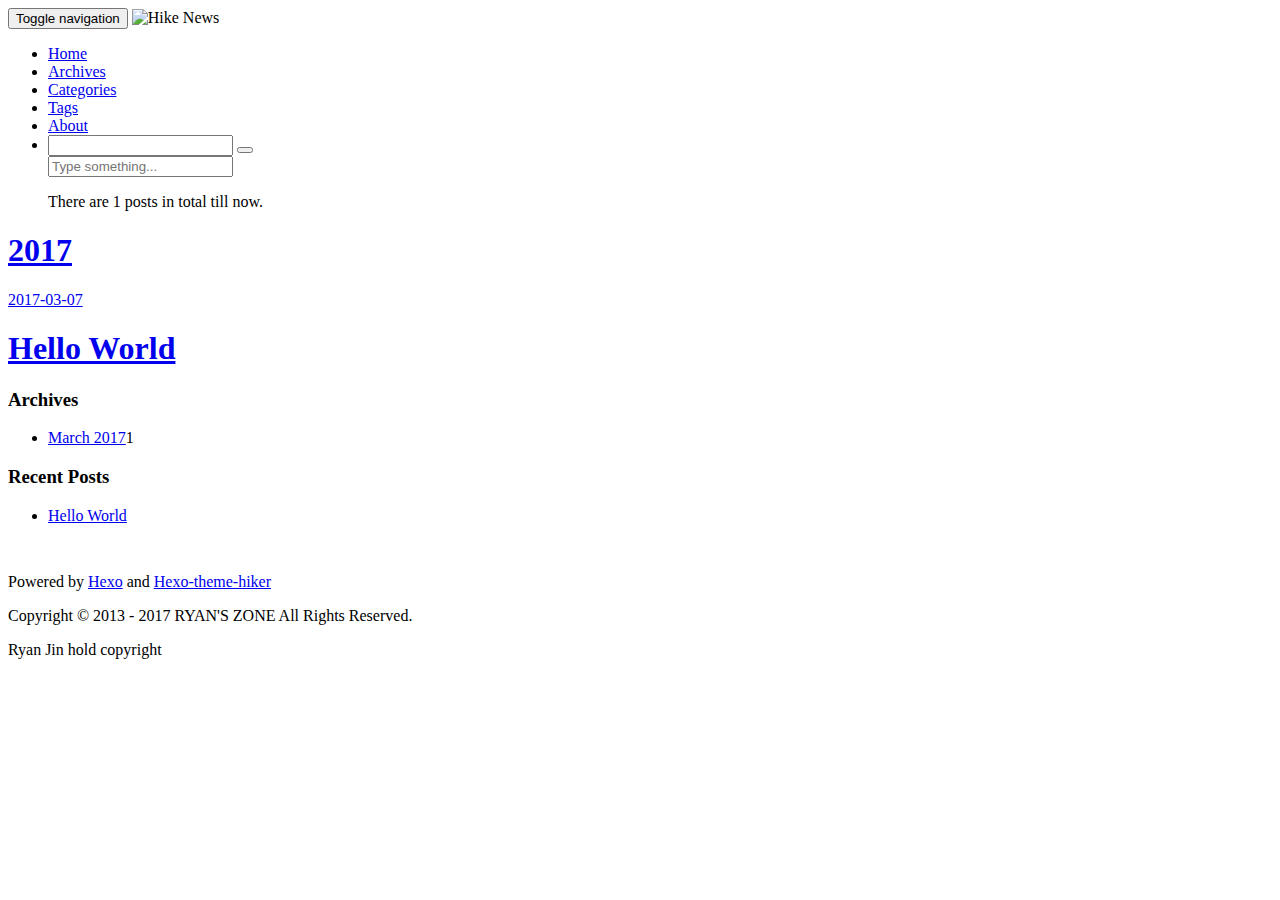
==== commit e1c46ada: "Site updated: 2017-03-12 21:07:58" ====
--- a/archives/index.html
+++ b/archives/index.html
@@ -1,564 +1,397 @@
-<!doctype html>
-
-
-
-  
-
-
-<html class="theme-next pisces use-motion" lang="zh-Hans">
+<!DOCTYPE html>
+<html>
 <head>
-  <meta charset="UTF-8"/>
-<meta http-equiv="X-UA-Compatible" content="IE=edge" />
-<meta name="viewport" content="width=device-width, initial-scale=1, maximum-scale=1"/>
-
-
-
-<meta http-equiv="Cache-Control" content="no-transform" />
-<meta http-equiv="Cache-Control" content="no-siteapp" />
-
-
-
-
-
-
-
-
-
-
-
-
-
-
-
-  
-  
-  <link href="/lib/fancybox/source/jquery.fancybox.css?v=2.1.5" rel="stylesheet" type="text/css" />
-
-
-
-
-  
-  
-  
-  
-
-  
-    
-    
-  
-
-  
-
-  
-
-  
-
-  
-
-  
-    
-    
-    <link href="//fonts.googleapis.com/css?family=Lato:300,300italic,400,400italic,700,700italic&subset=latin,latin-ext" rel="stylesheet" type="text/css">
-  
-
-
-
-
-
-
-<link href="/lib/font-awesome/css/font-awesome.min.css?v=4.6.2" rel="stylesheet" type="text/css" />
-
-<link href="/css/main.css?v=5.1.0" rel="stylesheet" type="text/css" />
-
-
-  <meta name="keywords" content="Hexo, NexT" />
-
-
-
-
-
-
-
-
-  <link rel="shortcut icon" type="image/x-icon" href="/favicon.ico?v=5.1.0" />
-
-
-
-
-
-
-<meta name="description" content="我是金小俊，这是我的个人网站">
+  <meta charset="utf-8">
+  
+  <title>Archives | RYAN&#39;S ZONE</title>
+  <meta name="viewport" content="width=device-width, initial-scale=1, maximum-scale=1">
+  
+  
+  
+  
+  <meta name="description" content="Have Courage and be Kind">
 <meta property="og:type" content="website">
-<meta property="og:title" content="Xiaojun Jin">
+<meta property="og:title" content="RYAN'S ZONE">
 <meta property="og:url" content="http://yoursite.com/archives/index.html">
-<meta property="og:site_name" content="Xiaojun Jin">
-<meta property="og:description" content="我是金小俊，这是我的个人网站">
+<meta property="og:site_name" content="RYAN'S ZONE">
+<meta property="og:description" content="Have Courage and be Kind">
 <meta name="twitter:card" content="summary">
-<meta name="twitter:title" content="Xiaojun Jin">
-<meta name="twitter:description" content="我是金小俊，这是我的个人网站">
-
-
-
-<script type="text/javascript" id="hexo.configurations">
-  var NexT = window.NexT || {};
-  var CONFIG = {
-    root: '/',
-    scheme: 'Pisces',
-    sidebar: {"position":"left","display":"post","offset":12,"offset_float":0,"b2t":false,"scrollpercent":false},
-    fancybox: true,
-    motion: true,
-    duoshuo: {
-      userId: '0',
-      author: '博主'
-    },
-    algolia: {
-      applicationID: '',
-      apiKey: '',
-      indexName: '',
-      hits: {"per_page":10},
-      labels: {"input_placeholder":"Search for Posts","hits_empty":"We didn't find any results for the search: ${query}","hits_stats":"${hits} results found in ${time} ms"}
+<meta name="twitter:title" content="RYAN'S ZONE">
+<meta name="twitter:description" content="Have Courage and be Kind">
+  
+    <link rel="alternate" href="/atom.xml" title="RYAN&#39;S ZONE" type="application/atom+xml">
+  
+  <link rel="icon" href="/css/images/mylogo.jpg">
+  
+    <link href="//fonts.googleapis.com/css?family=Source+Code+Pro" rel="stylesheet" type="text/css">
+  
+  <link href="https://fonts.googleapis.com/css?family=Open+Sans|Montserrat:700" rel="stylesheet" type="text/css">
+  <link href="https://fonts.googleapis.com/css?family=Roboto:400,300,300italic,400italic" rel="stylesheet" type="text/css">
+  <link href="//cdn.bootcss.com/font-awesome/4.6.3/css/font-awesome.min.css" rel="stylesheet">
+  <style type="text/css">
+    @font-face{font-family:futura-pt;src:url(https://use.typekit.net/af/9749f0/00000000000000000001008f/27/l?subset_id=2&fvd=n5) format("woff2");font-weight:500;font-style:normal;}
+    @font-face{font-family:futura-pt;src:url(https://use.typekit.net/af/90cf9f/000000000000000000010091/27/l?subset_id=2&fvd=n7) format("woff2");font-weight:500;font-style:normal;}
+    @font-face{font-family:futura-pt;src:url(https://use.typekit.net/af/8a5494/000000000000000000013365/27/l?subset_id=2&fvd=n4) format("woff2");font-weight:lighter;font-style:normal;}
+    @font-face{font-family:futura-pt;src:url(https://use.typekit.net/af/d337d8/000000000000000000010095/27/l?subset_id=2&fvd=i4) format("woff2");font-weight:400;font-style:italic;}</style>
+  <link rel="stylesheet" href="/css/style.css">
+
+  <script src="/js/jquery-3.1.1.min.js"></script>
+
+  <!-- Bootstrap core CSS -->
+  <link rel="stylesheet" href="/css/bootstrap.css" >
+
+  
+    <link rel="stylesheet" href="/css/dialog.css">
+  
+
+  
+    <link rel="stylesheet" href="/css/header-post.css" >
+  
+
+  
+    <link rel="stylesheet" href="/css/archive.css" >
+  
+
+</head>
+
+<body>
+  
+  <div id="container">
+    <div id="wrap">
+      
+        <header>
+
+    <div id="allheader" class="navbar navbar-default navbar-static-top" role="navigation">
+        <div class="navbar-inner">
+          
+          <div class="container"> 
+            <button type="button" class="navbar-toggle" data-toggle="collapse" data-target=".navbar-collapse">
+              <span class="sr-only">Toggle navigation</span>
+              <span class="icon-bar"></span>
+              <span class="icon-bar"></span>
+              <span class="icon-bar"></span>
+            </button>
+
+            
+              <a class="brand" style="
+                 margin-top: 0px;"  
+                 >
+                  <img width="124px" height="124px" alt="Hike News" src="/css/images/mylogo.jpg">
+              </a>
+            
+            
+            <div class="navbar-collapse collapse">
+              <ul class="nav navbar-nav">
+                
+                  <li> <a class="main-nav-link" href="/">Home</a> </li>
+                
+                  <li> <a class="main-nav-link" href="/archives">Archives</a> </li>
+                
+                  <li> <a class="main-nav-link" href="/categories">Categories</a> </li>
+                
+                  <li> <a class="main-nav-link" href="/tags">Tags</a> </li>
+                
+                  <li> <a class="main-nav-link" href="/about">About</a> </li>
+                
+                  <li><div id="search-form-wrap">
+
+    <form class="search-form">
+        <input type="text" class="ins-search-input search-form-input" placeholder="" />
+        <button type="submit" class="search-form-submit"></button>
+    </form>
+    <div class="ins-search">
+    <div class="ins-search-mask"></div>
+    <div class="ins-search-container">
+        <div class="ins-input-wrapper">
+            <input type="text" class="ins-search-input" placeholder="Type something..." />
+            <span class="ins-close ins-selectable"><i class="fa fa-times-circle"></i></span>
+        </div>
+        <div class="ins-section-wrapper">
+            <div class="ins-section-container"></div>
+        </div>
+    </div>
+</div>
+<script>
+(function (window) {
+    var INSIGHT_CONFIG = {
+        TRANSLATION: {
+            POSTS: 'Posts',
+            PAGES: 'Pages',
+            CATEGORIES: 'Categories',
+            TAGS: 'Tags',
+            UNTITLED: '(Untitled)',
+        },
+        ROOT_URL: '/',
+        CONTENT_URL: '/content.json',
+    };
+    window.INSIGHT_CONFIG = INSIGHT_CONFIG;
+})(window);
+</script>
+<script src="/js/insight.js"></script>
+
+</div></li>
+            </div>
+          </div>
+                
+      </div>
+    </div>
+
+</header>
+
+
+
+      
+            
+      <div id="content" class="outer">
+        
+          <section id="main">
+  <div class="archives-tags-wrap"><blockquote><span>There are 1 posts in total till now.</span></blockquote>
+
+
+<!-- 分页显示 -->
+
+	
+	
+		
+		
+		  
+		  
+		  <section class="archives-wrap">
+		    <div class="archive-year-wrap">
+		      <h1><a href="/archives/2017" class="archive-year">2017</a></h1>
+		    </div>
+		    <div class="archives">
+		
+		<article class="archive-article archive-type-post">
+  <div class="archive-article-inner">
+    <header class="archive-article-header">
+      
+	<a href="/2017/03/07/hello-world/" class="archive-article-date">
+	  <time datetime="2017-03-07T04:44:21.000Z" itemprop="datePublished">2017-03-07</time>
+	</a>
+
+      
+  
+    <h1 class="thumb" itemprop="name">
+      <a class="archive-article-title" href="/2017/03/07/hello-world/">Hello World</a>
+    </h1>
+  
+
+    </header>
+  </div>
+</article>
+	
+	
+		</div></section>
+	
+
+	<!-- 页数指示器 -->
+	
+
+
+
+
+</section>
+          <aside id="sidebar">
+  
+    
+
+  
+    
+
+  
+    
+  
+    
+  <div class="widget-wrap">
+    <h3 class="widget-title">Archives</h3>
+
+    <div class="widget">
+      <ul class="archive-list"><li class="archive-list-item"><a class="archive-list-link" href="/archives/2017/03/">March 2017</a><span class="archive-list-count">1</span></li></ul>
+    </div>
+  </div>
+
+
+  
+    
+  <div class="widget-wrap">
+    <h3 class="widget-title">Recent Posts</h3>
+    <div class="widget">
+      <ul>
+        
+          <li>
+            <a href="/2017/03/07/hello-world/">Hello World</a>
+          </li>
+        
+      </ul>
+    </div>
+  </div>
+
+  
+</aside>
+        
+      </div>
+      
+      <footer id="footer">
+  
+
+  <div class="container">
+      <div class="row">
+	      <p> Powered by <a href="http://hexo.io/" target="_blank">Hexo</a> and <a href="https://github.com/iTimeTraveler/hexo-theme-hiker" target="_blank">Hexo-theme-hiker</a> </p>
+	      <p id="copyRightEn">Copyright &copy; 2013 - 2017 RYAN&#39;S ZONE All Rights Reserved.</p>
+	      <p id="copyRightCn">Ryan Jin hold copyright</p>
+	</div>
+  </div>
+</footer>
+
+
+<!-- min height -->
+
+<script>
+    var wrapdiv = document.getElementById("wrap");
+    var contentdiv = document.getElementById("content");
+    var allheader = document.getElementById("allheader");
+
+    wrapdiv.style.minHeight = document.body.offsetHeight + "px";
+    if (allheader != null) {
+      contentdiv.style.minHeight = document.body.offsetHeight - allheader.offsetHeight - document.getElementById("footer").offsetHeight + "px";
+    } else {
+      contentdiv.style.minHeight = document.body.offsetHeight - document.getElementById("footer").offsetHeight + "px";
     }
-  };
-</script>
-
-
-
-  <link rel="canonical" href="http://yoursite.com/archives/"/>
-
-
-
-
-
-  <title> 归档 | Xiaojun Jin </title>
-</head>
-
-<body itemscope itemtype="http://schema.org/WebPage" lang="zh-Hans">
-
-  
-
-
-
-
-
-
-
-
-
-
-
-
-
-
-  
-  
-    
-  
-
-  <div class="container one-collumn sidebar-position-left  page-archive  ">
-    <div class="headband"></div>
-
-    <header id="header" class="header" itemscope itemtype="http://schema.org/WPHeader">
-      <div class="header-inner"><div class="site-brand-wrapper">
-  <div class="site-meta ">
-    
-
-    <div class="custom-logo-site-title">
-      <a href="/"  class="brand" rel="start">
-        <span class="logo-line-before"><i></i></span>
-        <span class="site-title">Xiaojun Jin</span>
-        <span class="logo-line-after"><i></i></span>
-      </a>
-    </div>
-      
-        <p class="site-subtitle"></p>
-      
-  </div>
-
-  <div class="site-nav-toggle">
-    <button>
-      <span class="btn-bar"></span>
-      <span class="btn-bar"></span>
-      <span class="btn-bar"></span>
-    </button>
-  </div>
+</script>
+    </div>
+    <!-- <nav id="mobile-nav">
+  
+    <a href="/" class="mobile-nav-link">Home</a>
+  
+    <a href="/archives" class="mobile-nav-link">Archives</a>
+  
+    <a href="/categories" class="mobile-nav-link">Categories</a>
+  
+    <a href="/tags" class="mobile-nav-link">Tags</a>
+  
+    <a href="/about" class="mobile-nav-link">About</a>
+  
+</nav> -->
+    
+<div style="display: none;">
+  <script src="https://s11.cnzz.com/z_stat.php?id=1260716016&web_id=1260716016" language="JavaScript"></script>
 </div>
 
-<nav class="site-nav">
-  
-
-  
-    <ul id="menu" class="menu">
-      
-        
-        <li class="menu-item menu-item-home">
-          <a href="/" rel="section">
-            
-              <i class="menu-item-icon fa fa-fw fa-home"></i> <br />
-            
-            首页
-          </a>
-        </li>
-      
-        
-        <li class="menu-item menu-item-categories">
-          <a href="/categories" rel="section">
-            
-              <i class="menu-item-icon fa fa-fw fa-th"></i> <br />
-            
-            分类
-          </a>
-        </li>
-      
-        
-        <li class="menu-item menu-item-about">
-          <a href="/about" rel="section">
-            
-              <i class="menu-item-icon fa fa-fw fa-user"></i> <br />
-            
-            关于
-          </a>
-        </li>
-      
-        
-        <li class="menu-item menu-item-archives">
-          <a href="/archives" rel="section">
-            
-              <i class="menu-item-icon fa fa-fw fa-archive"></i> <br />
-            
-            归档
-          </a>
-        </li>
-      
-        
-        <li class="menu-item menu-item-tags">
-          <a href="/tags" rel="section">
-            
-              <i class="menu-item-icon fa fa-fw fa-tags"></i> <br />
-            
-            标签
-          </a>
-        </li>
-      
-
-      
-    </ul>
-  
-
-  
-</nav>
-
-
-
- </div>
-    </header>
-
-    <main id="main" class="main">
-      <div class="main-inner">
-        <div class="content-wrap">
-          <div id="content" class="content">
-            
-
-  <section id="posts" class="posts-collapse">
-    <span class="archive-move-on"></span>
-
-    <span class="archive-page-counter">
-      
-      
-      
-        
-      
-      嗯..! 目前共计 1 篇日志。 继续努力。
-    </span>
-
-    
-
-      
-      
-      
-
-      
-        
-        <div class="collection-title">
-          <h2 class="archive-year motion-element" id="archive-year-2017">2017</h2>
-        </div>
-      
-      
-
-      
-
-  <article class="post post-type-normal" itemscope itemtype="http://schema.org/Article">
-    <header class="post-header">
-
-      <h1 class="post-title">
-        
-            <a class="post-title-link" href="/2017/03/07/hello-world/" itemprop="url">
-              
-                <span itemprop="name">Hello World</span>
-              
+<!-- mathjax config similar to math.stackexchange -->
+
+<script type="text/x-mathjax-config">
+  MathJax.Hub.Config({
+    tex2jax: {
+      inlineMath: [ ['$','$'], ["\\(","\\)"] ],
+      processEscapes: true
+    }
+  });
+</script>
+
+<script type="text/x-mathjax-config">
+    MathJax.Hub.Config({
+      tex2jax: {
+        skipTags: ['script', 'noscript', 'style', 'textarea', 'pre', 'code']
+      }
+    });
+</script>
+
+<script type="text/x-mathjax-config">
+    MathJax.Hub.Queue(function() {
+        var all = MathJax.Hub.getAllJax(), i;
+        for(i=0; i < all.length; i += 1) {
+            all[i].SourceElement().parentNode.className += ' has-jax';
+        }
+    });
+</script>
+
+<script type="text/javascript" src="https://cdn.mathjax.org/mathjax/latest/MathJax.js?config=TeX-AMS-MML_HTMLorMML">
+</script>
+
+
+  <link rel="stylesheet" href="/fancybox/jquery.fancybox.css">
+  <script src="/fancybox/jquery.fancybox.pack.js"></script>
+
+
+<script src="/js/script.js"></script>
+<script src="/js/bootstrap.js"></script>
+
+
+
+
+
+
+
+
+
+  </div>
+
+  <div class="modal fade" id="myModal" tabindex="-1" role="dialog" aria-labelledby="myModalLabel" aria-hidden="true" style="display: none;">
+  <div class="modal-dialog">
+    <div class="modal-content">
+      <div class="modal-header">
+        <h2 class="modal-title" id="myModalLabel">设置</h2>
+      </div>
+      <hr style="margin-top:0px; margin-bottom:0px; width:80%; border-top: 3px solid #000;">
+      <hr style="margin-top:2px; margin-bottom:0px; width:80%; border-top: 1px solid #000;">
+
+
+      <div class="modal-body">
+          <div style="margin:6px;">
+            <a data-toggle="collapse" data-parent="#accordion" href="#collapseOne" onclick="javascript:setFontSize();" aria-expanded="true" aria-controls="collapseOne">
+              正文字号大小
             </a>
-        
-      </h1>
-
-      <div class="post-meta">
-        <time class="post-time" itemprop="dateCreated"
-              datetime="2017-03-07T12:44:21+08:00"
-              content="2017-03-07" >
-          03-07
-        </time>
-      </div>
-
-    </header>
-  </article>
-
-
-
-    
-
-  </section>
-
-  
-
-
-          
-          </div>
-          
-
-
-          
-
-        </div>
-        
-          
-  
-  <div class="sidebar-toggle">
-    <div class="sidebar-toggle-line-wrap">
-      <span class="sidebar-toggle-line sidebar-toggle-line-first"></span>
-      <span class="sidebar-toggle-line sidebar-toggle-line-middle"></span>
-      <span class="sidebar-toggle-line sidebar-toggle-line-last"></span>
-    </div>
-  </div>
-
-  <aside id="sidebar" class="sidebar">
-    <div class="sidebar-inner">
-
-      
-
-      
-
-      <section class="site-overview sidebar-panel sidebar-panel-active">
-        <div class="site-author motion-element" itemprop="author" itemscope itemtype="http://schema.org/Person">
-          <img class="site-author-image" itemprop="image"
-               src="/images/avatar.gif"
-               alt="Ryan Jin" />
-          <p class="site-author-name" itemprop="name">Ryan Jin</p>
-           
-              <p class="site-description motion-element" itemprop="description">我是金小俊，这是我的个人网站</p>
-          
-        </div>
-        <nav class="site-state motion-element">
-
-          
-            <div class="site-state-item site-state-posts">
-              <a href="/archives">
-                <span class="site-state-item-count">1</span>
-                <span class="site-state-item-name">日志</span>
-              </a>
-            </div>
-          
-
-          
-
-          
-
-        </nav>
-
-        
-
-        <div class="links-of-author motion-element">
-          
-        </div>
-
-        
-        
-
-        
-        
-
-        
-
-
-      </section>
-
-      
-
-      
-
-    </div>
-  </aside>
-
-
-        
-      </div>
-    </main>
-
-    <footer id="footer" class="footer">
-      <div class="footer-inner">
-        <div class="copyright" >
-  
-  &copy; 
-  <span itemprop="copyrightYear">2017</span>
-  <span class="with-love">
-    <i class="fa fa-heart"></i>
-  </span>
-  <span class="author" itemprop="copyrightHolder">Ryan Jin</span>
+          </div>
+          <div id="collapseOne" class="panel-collapse collapse" role="tabpanel" aria-labelledby="headingOne">
+          <div class="panel-body">
+            您已调整页面字体大小
+          </div>
+        </div>
+      
+
+
+          <div style="margin:6px;">
+            <a data-toggle="collapse" data-parent="#accordion" href="#collapseTwo" onclick="javascript:setBackground();" aria-expanded="true" aria-controls="collapseTwo">
+              夜间护眼模式
+            </a>
+        </div>
+          <div id="collapseTwo" class="panel-collapse collapse" role="tabpanel" aria-labelledby="headingTwo">
+          <div class="panel-body">
+            夜间模式已经开启，再次单击按钮即可关闭 
+          </div>
+        </div>
+
+        <div>
+            <a data-toggle="collapse" data-parent="#accordion" href="#collapseThree" aria-expanded="true" aria-controls="collapseThree">&nbsp;&nbsp;&nbsp;&nbsp;&nbsp;&nbsp;关 于&nbsp;&nbsp;&nbsp;&nbsp;&nbsp;&nbsp;</a>
+        </div>
+         <div id="collapseThree" class="panel-collapse collapse" role="tabpanel" aria-labelledby="headingThree">
+          <div class="panel-body">
+            RYAN&#39;S ZONE
+          </div>
+          <div class="panel-body">
+            Copyright © 2017 Ryan Jin All Rights Reserved.
+          </div>
+        </div>
+      </div>
+
+
+      <hr style="margin-top:0px; margin-bottom:0px; width:80%; border-top: 1px solid #000;">
+      <hr style="margin-top:2px; margin-bottom:0px; width:80%; border-top: 3px solid #000;">
+      <div class="modal-footer">
+        <button type="button" class="close" data-dismiss="modal" aria-label="Close"><span aria-hidden="true">×</span></button>
+      </div>
+    </div>
+  </div>
 </div>
-
-
-<div class="powered-by">
-  由 <a class="theme-link" href="https://hexo.io">Hexo</a> 强力驱动
-</div>
-
-<div class="theme-info">
-  主题 -
-  <a class="theme-link" href="https://github.com/iissnan/hexo-theme-next">
-    NexT.Pisces
-  </a>
-</div>
-
-
-        
-
-        
-      </div>
-    </footer>
-
-    
-      <div class="back-to-top">
-        <i class="fa fa-arrow-up"></i>
-        
-      </div>
-    
-    
-  </div>
-
-  
-
-<script type="text/javascript">
-  if (Object.prototype.toString.call(window.Promise) !== '[object Function]') {
-    window.Promise = null;
-  }
-</script>
-
-
-
-
-
-
-
-
-
-  
-
-
-
-
-  
-  <script type="text/javascript" src="/lib/jquery/index.js?v=2.1.3"></script>
-
-  
-  <script type="text/javascript" src="/lib/fastclick/lib/fastclick.min.js?v=1.0.6"></script>
-
-  
-  <script type="text/javascript" src="/lib/jquery_lazyload/jquery.lazyload.js?v=1.9.7"></script>
-
-  
-  <script type="text/javascript" src="/lib/velocity/velocity.min.js?v=1.2.1"></script>
-
-  
-  <script type="text/javascript" src="/lib/velocity/velocity.ui.min.js?v=1.2.1"></script>
-
-  
-  <script type="text/javascript" src="/lib/fancybox/source/jquery.fancybox.pack.js?v=2.1.5"></script>
-
-
-  
-
-
-  <script type="text/javascript" src="/js/src/utils.js?v=5.1.0"></script>
-
-  <script type="text/javascript" src="/js/src/motion.js?v=5.1.0"></script>
-
-
-
-  
-  
-
-
-  <script type="text/javascript" src="/js/src/affix.js?v=5.1.0"></script>
-
-  <script type="text/javascript" src="/js/src/schemes/pisces.js?v=5.1.0"></script>
-
-
-
-  
-  
-    <script type="text/javascript" id="motion.page.archive">
-      $('.archive-year').velocity('transition.slideLeftIn');
-    </script>
-  
-
-
-  
-
-
-  <script type="text/javascript" src="/js/src/bootstrap.js?v=5.1.0"></script>
-
-
-
-  
-
-
-
-  
-
-
-
-
-	
-
-
-
-
-
-  
-
-
-
-
-
-  
-
-
-
-
-
-  
-
-
-
-  
-  
-
-  
-
-  
-
-  
-
-  
-
-
-  
+  <a id="rocket" href="#top" class=""></a>
+  <script type="text/javascript" src="/js/totop.js?v=1.0.0" async=""></script>
+  
+
+	<div style="display: none;">
+    <script src="https://s95.cnzz.com/z_stat.php?id=1260716016&web_id=1260716016" language="JavaScript"></script>
+  </div>
+
 
 </body>
-</html>
+</html>